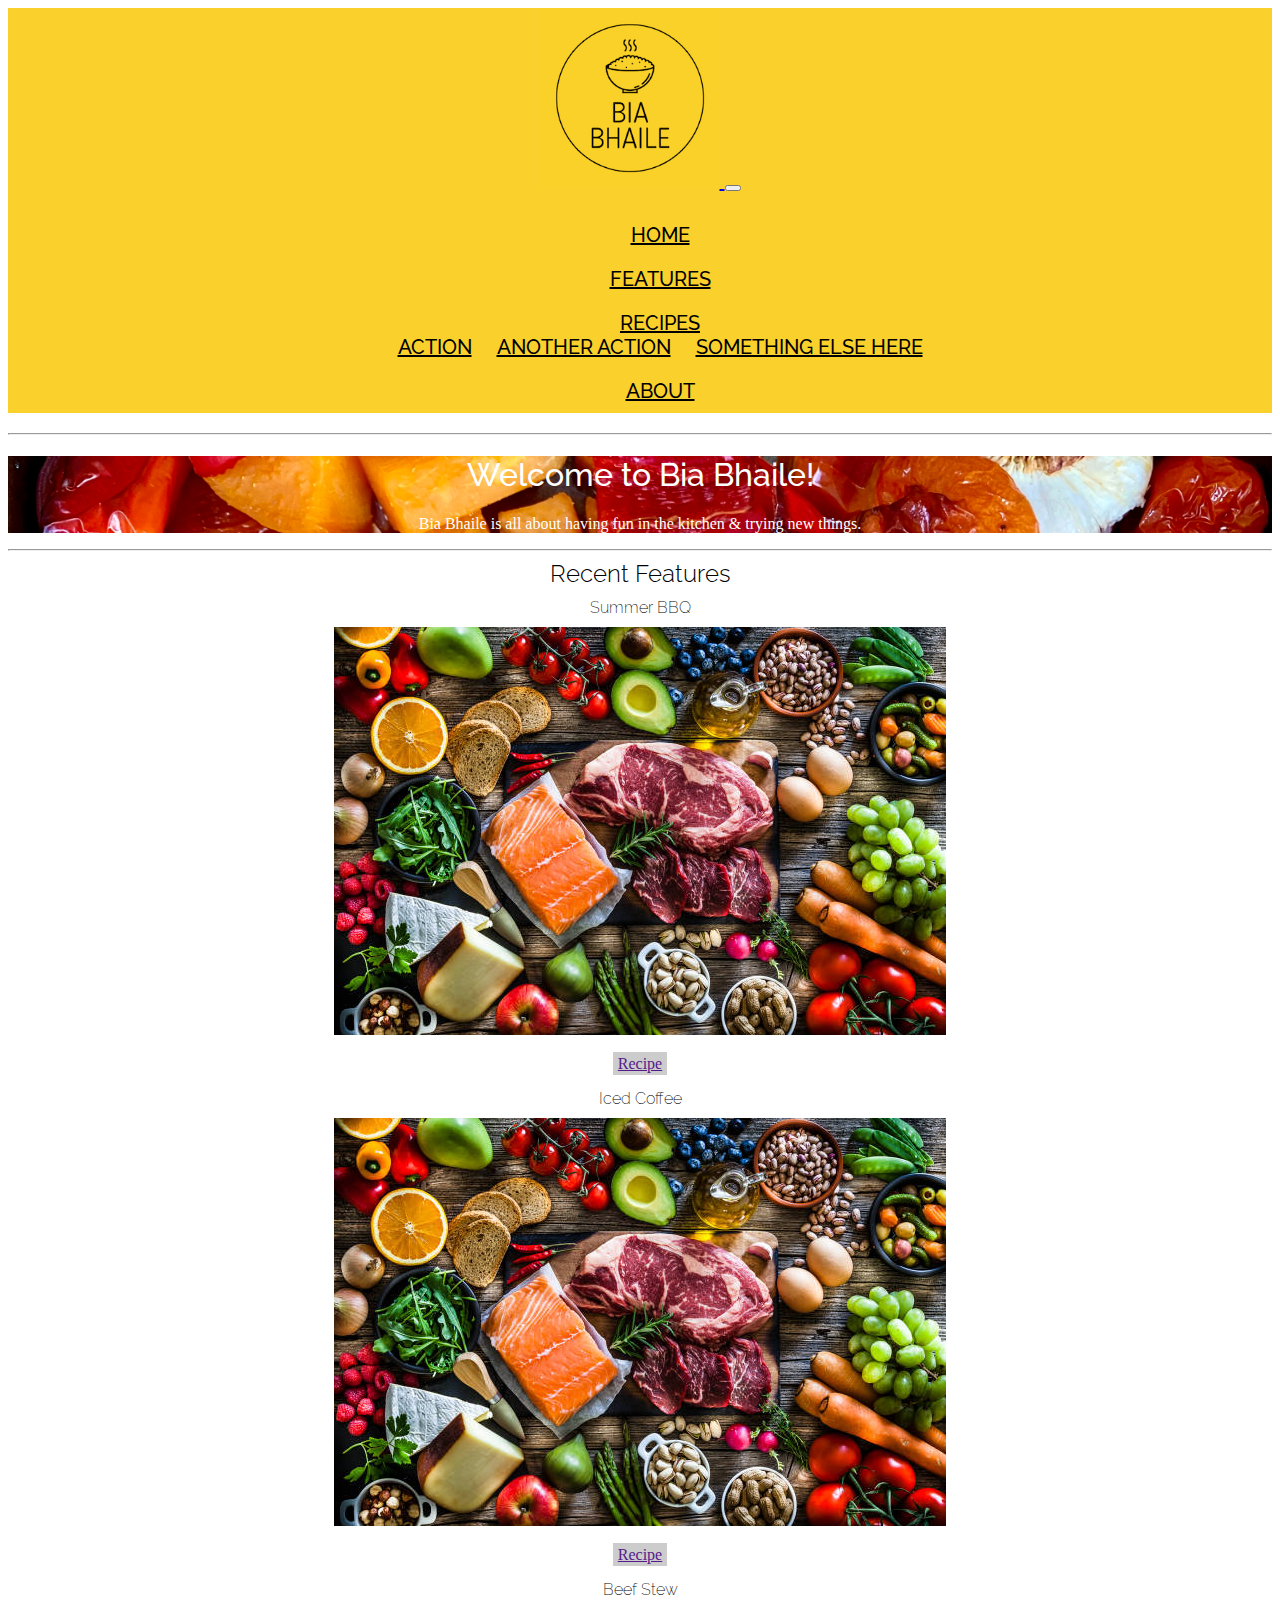
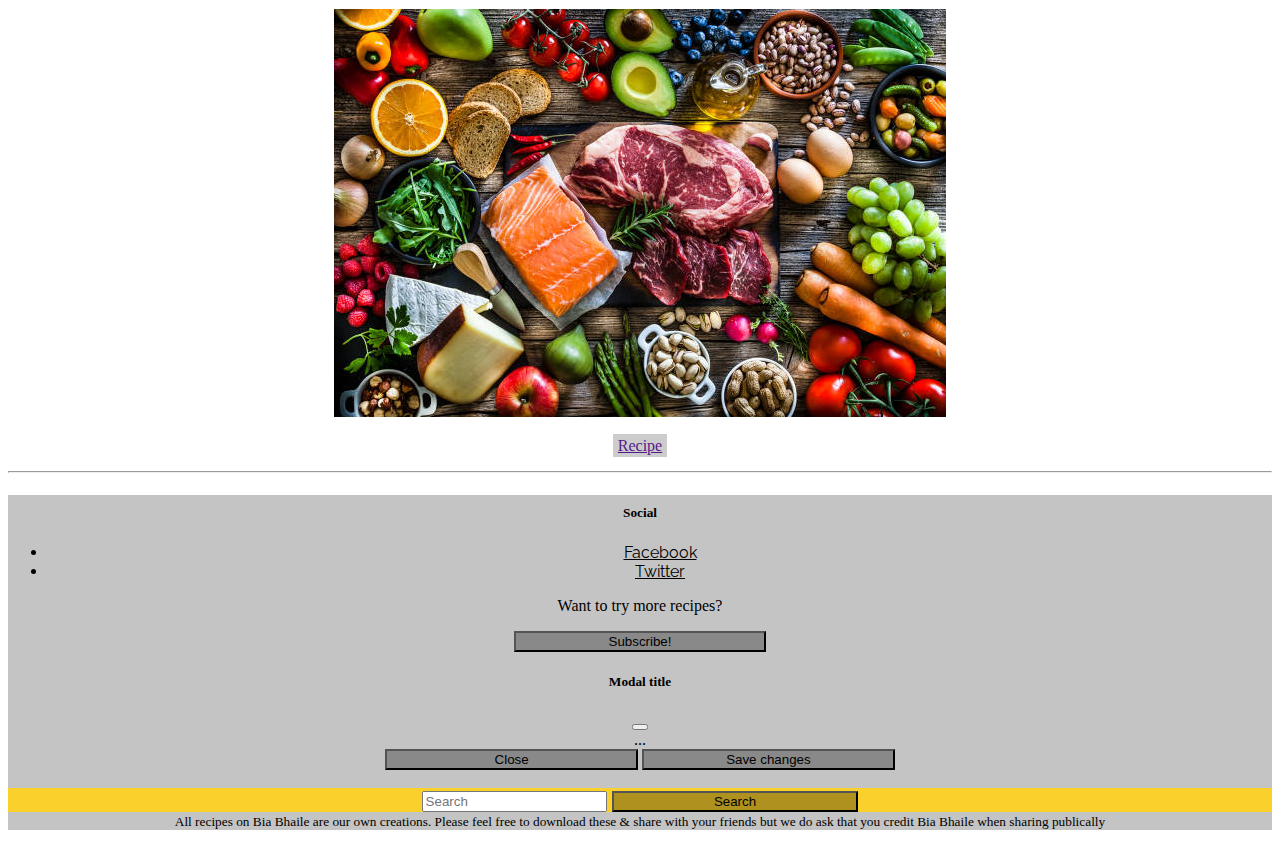
==== index.html @ 342e47fa "callout section" ====
<!DOCTYPE html>
<html lang="en">
<head>
    <meta charset="UTF-8">
    <meta name="viewport" content="width=device-width, initial-scale=1.0">
    <title>Bia Bhaile | Home Cooking</title>
    <link href="https://cdn.jsdelivr.net/npm/bootstrap@5.0.0-beta3/dist/css/bootstrap.min.css" rel="stylesheet" integrity="sha384-eOJMYsd53ii+scO/bJGFsiCZc+5NDVN2yr8+0RDqr0Ql0h+rP48ckxlpbzKgwra6" crossorigin="anonymous">
    
    <link rel="stylesheet" href="https://pro.fontawesome.com/releases/v5.10.0/css/all.css" integrity="sha384-AYmEC3Yw5cVb3ZcuHtOA93w35dYTsvhLPVnYs9eStHfGJvOvKxVfELGroGkvsg+p" crossorigin="anonymous"/>
    <link rel="stylesheet" href="assets/css/style.css" type="text/css">
</head>
<body>
    <article class="container-fluid">
        <!-- HEADER -->
            <header class="">
                
            <nav class="navbar navbar-light navbar-expand-lg">
                <a class="navbar-brand" href="#"><img src="./assets/images/logo-sm.png" width="180" alt="logo"> </a>
                <button class="navbar-toggler" type="button" data-bs-toggle="collapse" data-bs-target="#navbarNavDropdown" aria-controls="navbarNavDropdown" aria-expanded="false" aria-label="Toggle navigation">
                <span class="navbar-toggler-icon"></span>
                    
                </button>
                <div class="collapse navbar-collapse justify-content-end" id="navbarNavDropdown">
                    <ul class="navbar-nav">
                    <li class="nav-item active">
                        <a class="nav-link" href="#">Home<span class="sr-only"></span></a>
                    </li>
                    <li class="nav-item">
                        <a class="nav-link" href="#">Features</a>
                    </li>
                    <li class="nav-item dropdown">
                        <a class="nav-link dropdown-toggle" href="#" id="navbarDropdownMenuLink" data-toggle="#dropdown" aria-haspopup="true" aria-expanded="false">
                        Recipes
                        </a>
                        <div class="dropdown-menu" aria-labelledby="navbarDropdownMenuLink">
                        <a class="dropdown-item" href="#">Action</a>
                        <a class="dropdown-item" href="#">Another action</a>
                        <a class="dropdown-item" href="#">Something else here</a>
                        </div>
                    </li>
                    <li class="nav-item">
                        <a class="nav-link" href="#">About</a>
                    </li>
                    </ul>
                </div>
                </nav>
            </header>
            <!-- /. HEADER -->
            <hr>
            <!-- CALLOUT -->
                <section class="col-12 callout-section">
                <div class="row no-gutters">
                    <div class="col-md-6 callout-text mx-auto">
                        <h1 class="">Welcome to Bia Bhaile!</h1>
                        <p>Bia Bhaile is all about having fun in the kitchen & trying new things.</p>
                    </div>
                    <!--
                    <div class="col-md-6 callout-img mx-auto">
                        
                    </div>
                    -->
                </div>
                
            </section>
            <!-- /. CALLOUT -->
            <hr>

            <!-- FEATURES -->
            <section class="features-section container-fluid">
                <div class="row no-gutters">
                    <div class="col-12">
                        <h2 class="feature-heading">Recent Features</h2>
                    </div>
                    <div class="row">
                    <div class="feature col-sm-12 col-md-6 col-lg-4">
                        <h4 class="feature-heading">Summer BBQ</h4>
                        <img class="feature-image" src="assets/images/stock-image.jpg" alt="">
                        <p><a class="btn btn-sm btn-light feature-btn" href="">Recipe</a></p>
                    </div>
                    <div class="feature col-sm-12 col-md-6 col-lg-4">
                        <h4 class="feature-heading">Iced Coffee</h4>
                        <img class="feature-image" src="assets/images/stock-image.jpg" alt="">
                        <p><a class="btn btn-sm btn-light feature-btn" href="">Recipe</a></p>
                    </div>
                    <div class="feature col-sm-12 d-md-none d-lg-block col-lg-4">
                        <h4 class="feature-heading">Beef Stew</h4>
                        <img class="feature-image" src="assets/images/stock-image.jpg" alt="">
                        <p><a class="btn btn-sm btn-light feature-btn" href="">Recipe</a></p>
                    </div>
                    </div>
                </div>
            </section> 
            <!-- /. FEATURES -->
            <hr>

    
    <footer class="bg-light">
        <div class="container-fluid">

        <section class="social">
        <div class="col">
                <h5 class="uppercase general-sub">Social</h5>
                <ul class="list-inline social-links">
                    <li class="list-inline-item">
                        <a target="_blank" href="#">
                            <i class="fab fa-facebook" aria-hidden="true"></i>
                            <span class="sr-only">Facebook</span>
                        </a>
                    </li>
                    <li class="list-inline-item">
                        <a target="_blank" href="#">
                            <i class="fab fa-twitter" aria-hidden="true"></i>
                            <span class="sr-only">Twitter</span>
                        </a>
                    </li>
                </ul>
        </div>
        </section>

        
        <div class="row">
            <p class="navbar-text my-auto mr-2 footer-subscribe">Want to try more recipes?</p>
           <button type="button" class="btn btn-ligt position-relative bottom-0 start-50 translate-middle-x" data-bs-toggle="modal" data-bs-target="#subscribe">
            Subscribe!
            </button>
        </div>


        <section class="subscriptions">

        <div class="modal fade" id="subscribe" tabindex="-1" aria-labelledby="exampleModalLabel" aria-hidden="true">
            <div class="modal-dialog">
                <div class="modal-content">
                <div class="modal-header">
                    <h5 class="modal-title" id="exampleModalLabel">Modal title</h5>
                    <button type="button" class="btn-close" data-bs-dismiss="modal" aria-label="Close"></button>
                </div>
                <div class="modal-body">
                    ...
                </div>
                <div class="modal-footer">
                    <button type="button" class="btn btn-secondary" data-bs-dismiss="modal">Close</button>
                    <button type="button" class="btn btn-primary">Save changes</button>
                </div>
                </div>
            </div>
            </div> 
        </section>  

        <br>

        <nav class="navbar navbar-light bg-light">
  
    <form class="d-flex">
      <input class="form-control d-inline-flex p-2 bd-highlight" type="search" placeholder="Search" aria-label="Search">
      <button class="btn btn-light position-absolute bottom-0 end-0" type="submit">Search</button>
    </form>
  </div>
</nav>
        <div class="row">
            <small class="footer-note text-muted">All recipes on Bia Bhaile are our own creations. Please feel free to download these & share with your friends but we do ask that you credit Bia Bhaile when sharing publically </small>
        </div>
    </footer>
    </article>

    <script src="https://cdn.jsdelivr.net/npm/bootstrap@5.0.0-beta3/dist/js/bootstrap.bundle.min.js" integrity="sha384-JEW9xMcG8R+pH31jmWH6WWP0WintQrMb4s7ZOdauHnUtxwoG2vI5DkLtS3qm9Ekf" crossorigin="anonymous"></script>

</body>
</html>
---- assets/css/style.css ----
@import url(https://fonts.googleapis.com/css2?family=Lato:wght@100..900&family=Raleway:wght@100..900);


/* Colours */

body {
    text-align: center;
}

/* Buttons */

.btn {
    background-color: rgba(0, 0, 0, 0.3);
    text-align: center;
    width: 20%;
}


/* Headings */

header {
    background-color: #fad02c;
    padding-bottom: 0;
    margin: 0;
}

/*

header img {
    position: relative;
    max-width: 50%;
    max-height: 50%;
}

.container-heading {

}

.heading {
   
}

.logo {
    background-position: center;
    background-repeat: no-repeat;
    background-size: cover;
    padding: 0;
}

*/

h1 {
    font-family: "Raleway", sans-serif;
    font-weight: 500;
}

h2 {
    font-family: "Raleway", sans-serif;
    font-weight: 300;
}

h4 {
   font-family: "Raleway", sans-serif;
   font-weight: 200; 
}



/* Navbar */




.navbar {
    border: none;
    background-color: #fad02c;
    font-size: 20px;
    padding-top: 0;
    padding-bottom: 0;
    padding-left: 15px;
    padding-right: 15px;
    text-transform: uppercase;
}





.nav-item {
    list-style: none;
    padding: 10px;
    font-weight: 500;
}



.nav-link {
    text-align: center;
    color: black;
    padding: 5px;}

.nav-link:hover {
    color: black;
    text-decoration: underline;
    padding: 3px;
}

.dropdown:hover .dropdown-menu {
    display: block;
    margin-top: 0;
    color: black;
 }

 .dropdown-menu {
    background-color: #fff);
    color: black;
    border: none;
 }
 
 .dropdown-menu a {
    font-size: 20px;
    padding: 5px 10px;
 }


}

 .dropdown-item:hover {
     color: black;
     background-color: rgba(0, 0, 0, 0.1);
     text-decoration: underline;
 }

 .dropdown-toggle::after {
    border-right: 0;
    border-left: 0;
 }


ul li {
    font-family: "Raleway", sans-serif;
    color: black;
}

ul li a {
    color: black;
}


/* CALLOUT */

.callout-section {
    color: white;
    background-image: url(../images/roast-veg.jpeg);
    background-size: cover;
    background-repeat: none;

}

.callout-img {
    width: 360px;
    height: 360px;
    background-image: url(../images/roast-veg.jpeg);
    background-size: contain;
    background-repeat: none;
    
}




/* FEATURES */

.feature {
    padding: 0;
    margin: 0;
    position: relative;
}
.feature img {
    max-width: 75%;
}

.feature-heading {
    margin-top: 5px;
    margin-bottom: 10px;
}

/* BUTTONS*/

.feature-btn {
    background-color: rgba(0, 0, 0, 0.2);
    padding: 3px 5px;
    margin: 10px;
}

.feature-btn:hover {
    background-color: #fad02c;
    color: white;
}


/* FOOTER */

footer {
    background-color: rgb(196, 196, 196);
    padding: 0;
    margin: 0;
}

.general-sub {
    padding-top: 10px;
}



.btn:hover {
    background-color: #fad02c;
    color: white;
}


.footer-note {
    margin: 0;
    padding-bottom: 20px;
    text-align: center;
}
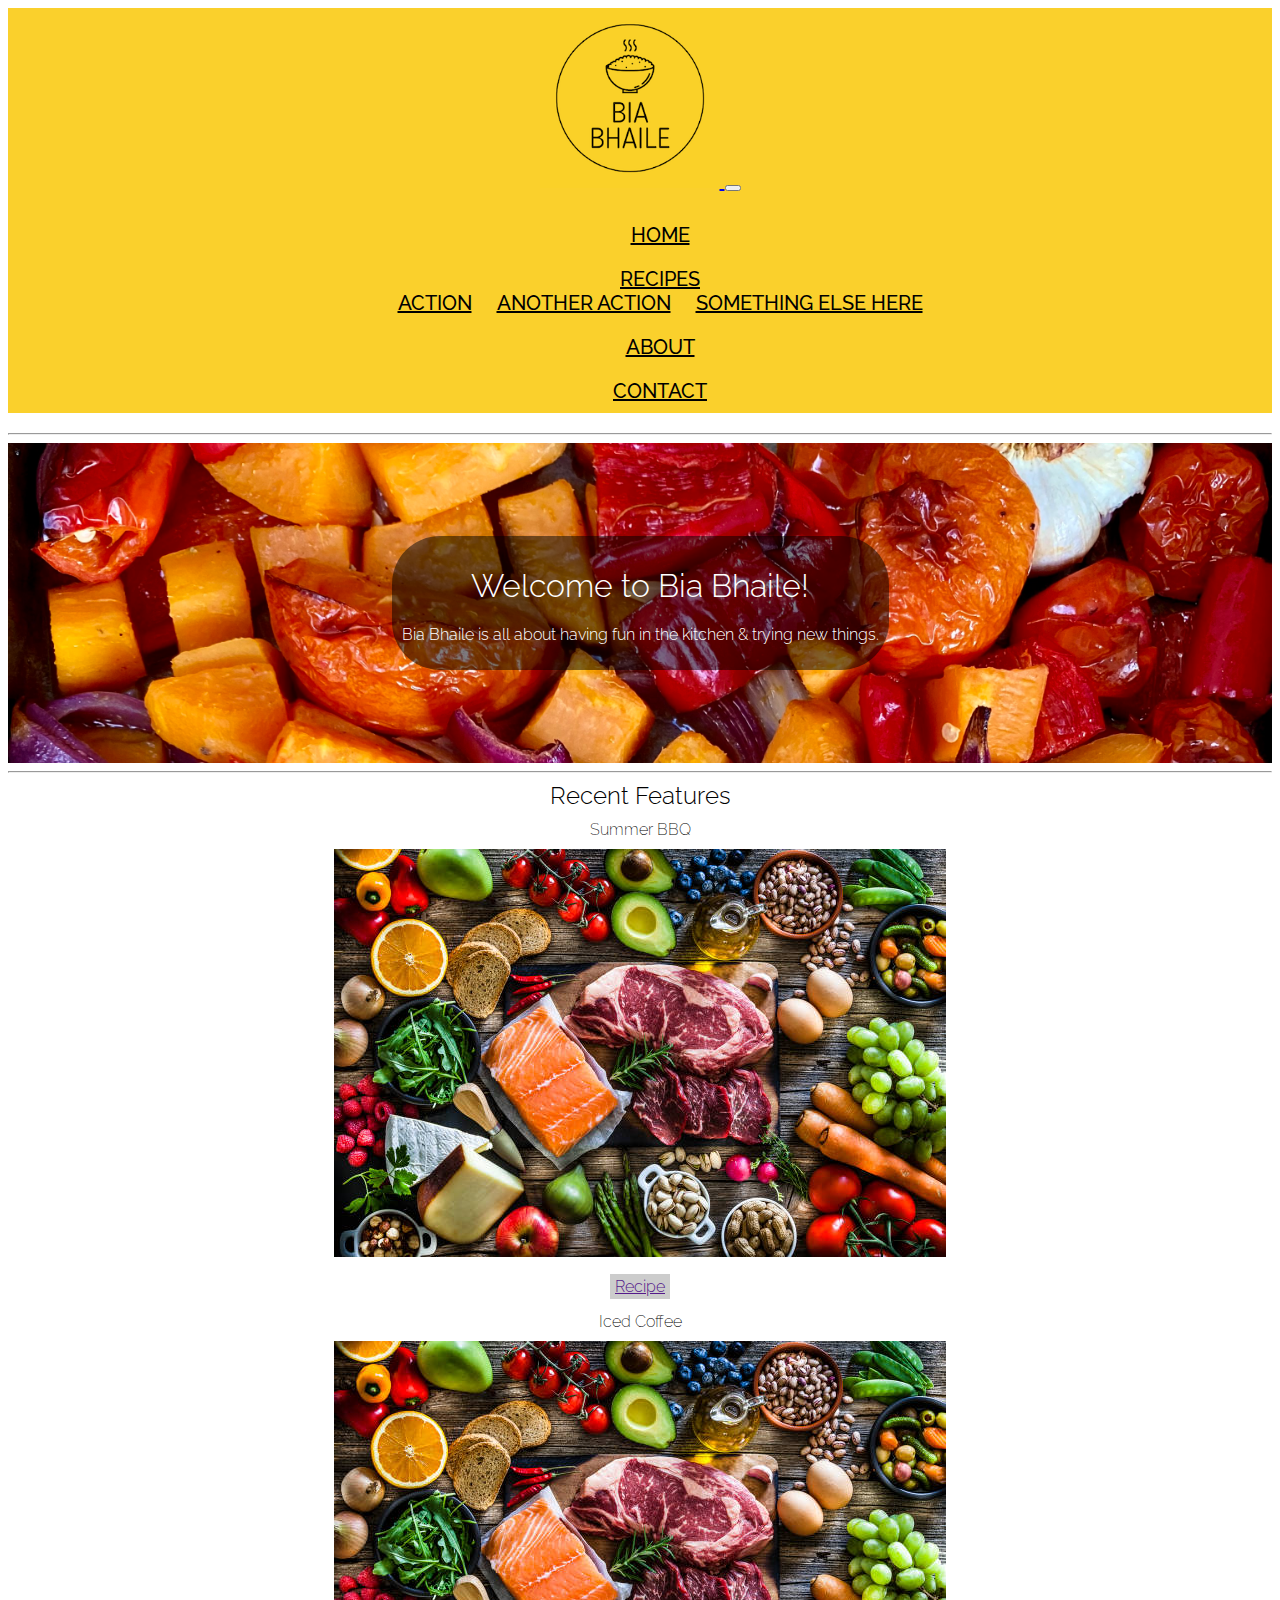
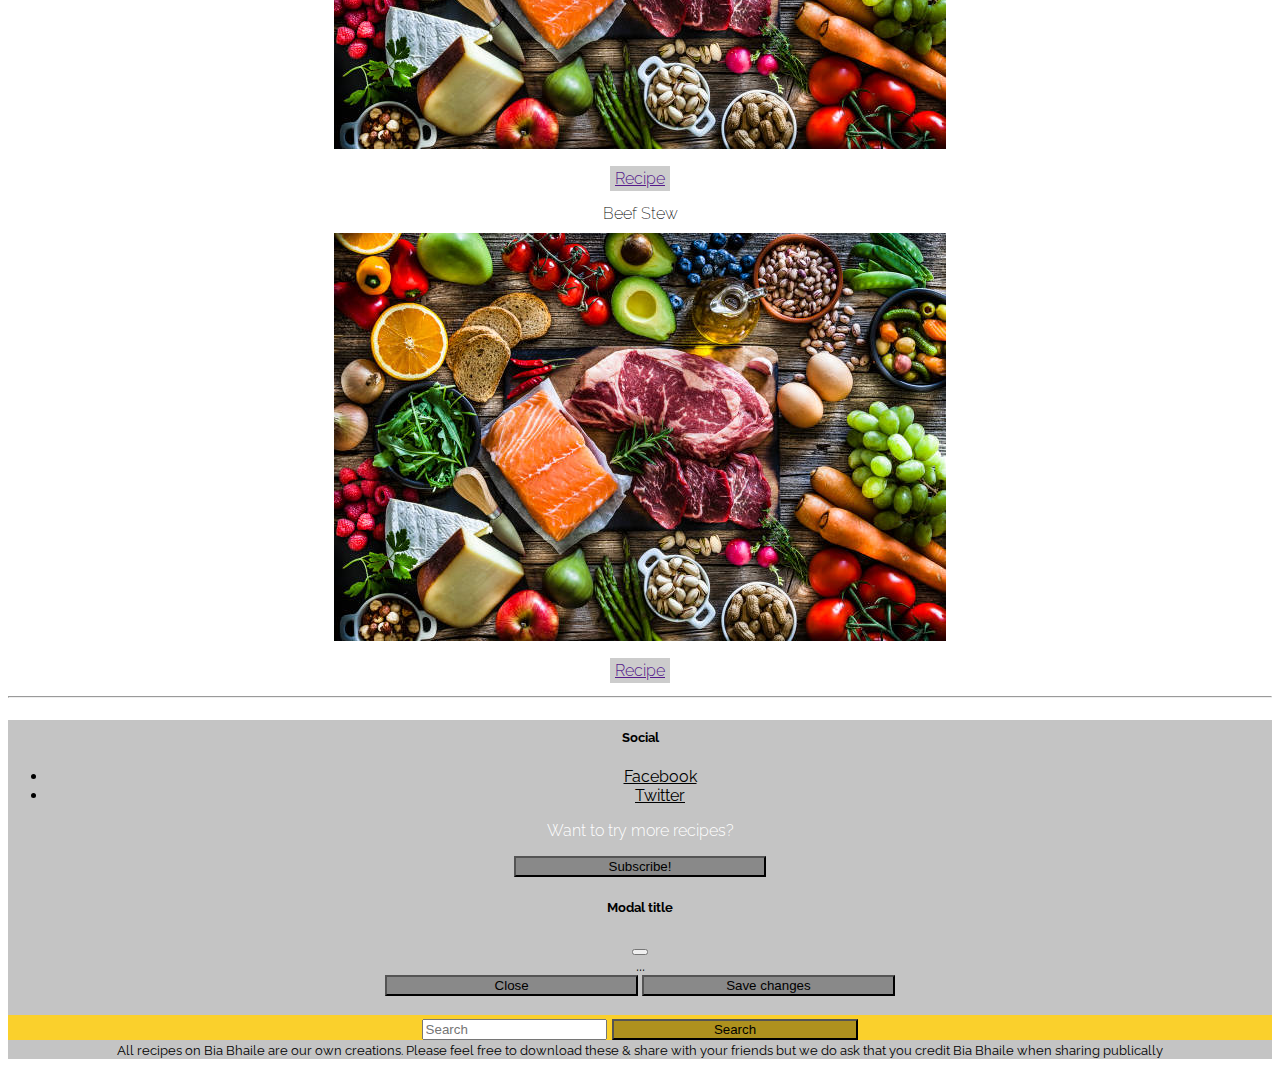
==== commit ef3737c3: "new pages added with headers" ====
--- a/index.html
+++ b/index.html
@@ -15,7 +15,7 @@
             <header class="">
                 
             <nav class="navbar navbar-light navbar-expand-lg">
-                <a class="navbar-brand" href="#"><img src="./assets/images/logo-sm.png" width="180" alt="logo"> </a>
+                <a class="navbar-brand" href="index.html"><img src="./assets/images/logo-sm.png" width="180" alt="logo"> </a>
                 <button class="navbar-toggler" type="button" data-bs-toggle="collapse" data-bs-target="#navbarNavDropdown" aria-controls="navbarNavDropdown" aria-expanded="false" aria-label="Toggle navigation">
                 <span class="navbar-toggler-icon"></span>
                     
@@ -23,13 +23,10 @@
                 <div class="collapse navbar-collapse justify-content-end" id="navbarNavDropdown">
                     <ul class="navbar-nav">
                     <li class="nav-item active">
-                        <a class="nav-link" href="#">Home<span class="sr-only"></span></a>
-                    </li>
-                    <li class="nav-item">
-                        <a class="nav-link" href="#">Features</a>
+                        <a class="nav-link" href="index.html">Home<span class="sr-only"></span></a>
                     </li>
                     <li class="nav-item dropdown">
-                        <a class="nav-link dropdown-toggle" href="#" id="navbarDropdownMenuLink" data-toggle="#dropdown" aria-haspopup="true" aria-expanded="false">
+                        <a class="nav-link dropdown-toggle" href="recipes.html" id="navbarDropdownMenuLink" data-toggle="#dropdown" aria-haspopup="true" aria-expanded="false">
                         Recipes
                         </a>
                         <div class="dropdown-menu" aria-labelledby="navbarDropdownMenuLink">
@@ -39,7 +36,10 @@
                         </div>
                     </li>
                     <li class="nav-item">
-                        <a class="nav-link" href="#">About</a>
+                        <a class="nav-link" href="about.html">About</a>
+                    </li>
+                    <li class="nav-item">
+                        <a class="nav-link" href="contact.html">Contact</a>
                     </li>
                     </ul>
                 </div>
@@ -48,10 +48,10 @@
             <!-- /. HEADER -->
             <hr>
             <!-- CALLOUT -->
-                <section class="col-12 callout-section">
-                <div class="row no-gutters">
+            <section class="col-12 ">
+                <div class="row no-gutters callout-section">
                     <div class="col-md-6 callout-text mx-auto">
-                        <h1 class="">Welcome to Bia Bhaile!</h1>
+                        <h1>Welcome to Bia Bhaile!</h1>
                         <p>Bia Bhaile is all about having fun in the kitchen & trying new things.</p>
                     </div>
                     <!--
--- a/assets/css/style.css
+++ b/assets/css/style.css
@@ -1,11 +1,14 @@
 @import url(https://fonts.googleapis.com/css2?family=Lato:wght@100..900&family=Raleway:wght@100..900);
 
+body {
+    text-align: center;
+    font-family: "Raleway", sans-serif;
+}
 
 /* Colours */
 
-body {
-    text-align: center;
-}
+
+
 
 /* Buttons */
 
@@ -23,6 +26,7 @@
     padding-bottom: 0;
     margin: 0;
 }
+
 
 /*
 
@@ -67,8 +71,6 @@
 
 
 /* Navbar */
-
-
 
 
 .navbar {
@@ -84,8 +86,6 @@
 
 
 
-
-
 .nav-item {
     list-style: none;
     padding: 10px;
@@ -154,7 +154,12 @@
     background-image: url(../images/roast-veg.jpeg);
     background-size: cover;
     background-repeat: none;
-
+    width: auto;
+    height: 20em;
+    position: relative;
+    display: flex;
+    align-items: center;
+    justify-content: center
 }
 
 .callout-img {
@@ -163,9 +168,21 @@
     background-image: url(../images/roast-veg.jpeg);
     background-size: contain;
     background-repeat: none;
-    
-}
-
+    overflow: hidden;
+}
+
+.callout-text {
+    position: absolute;
+    background-color: rgba(0, 0, 0, 0.5);
+    border-radius: 3em;
+    padding: 10px;
+}
+
+.callout-text h1, p {
+    color: white;
+    font-weight: 300;
+    font-family: "Raleway", sans-serif;
+}
 
 
 
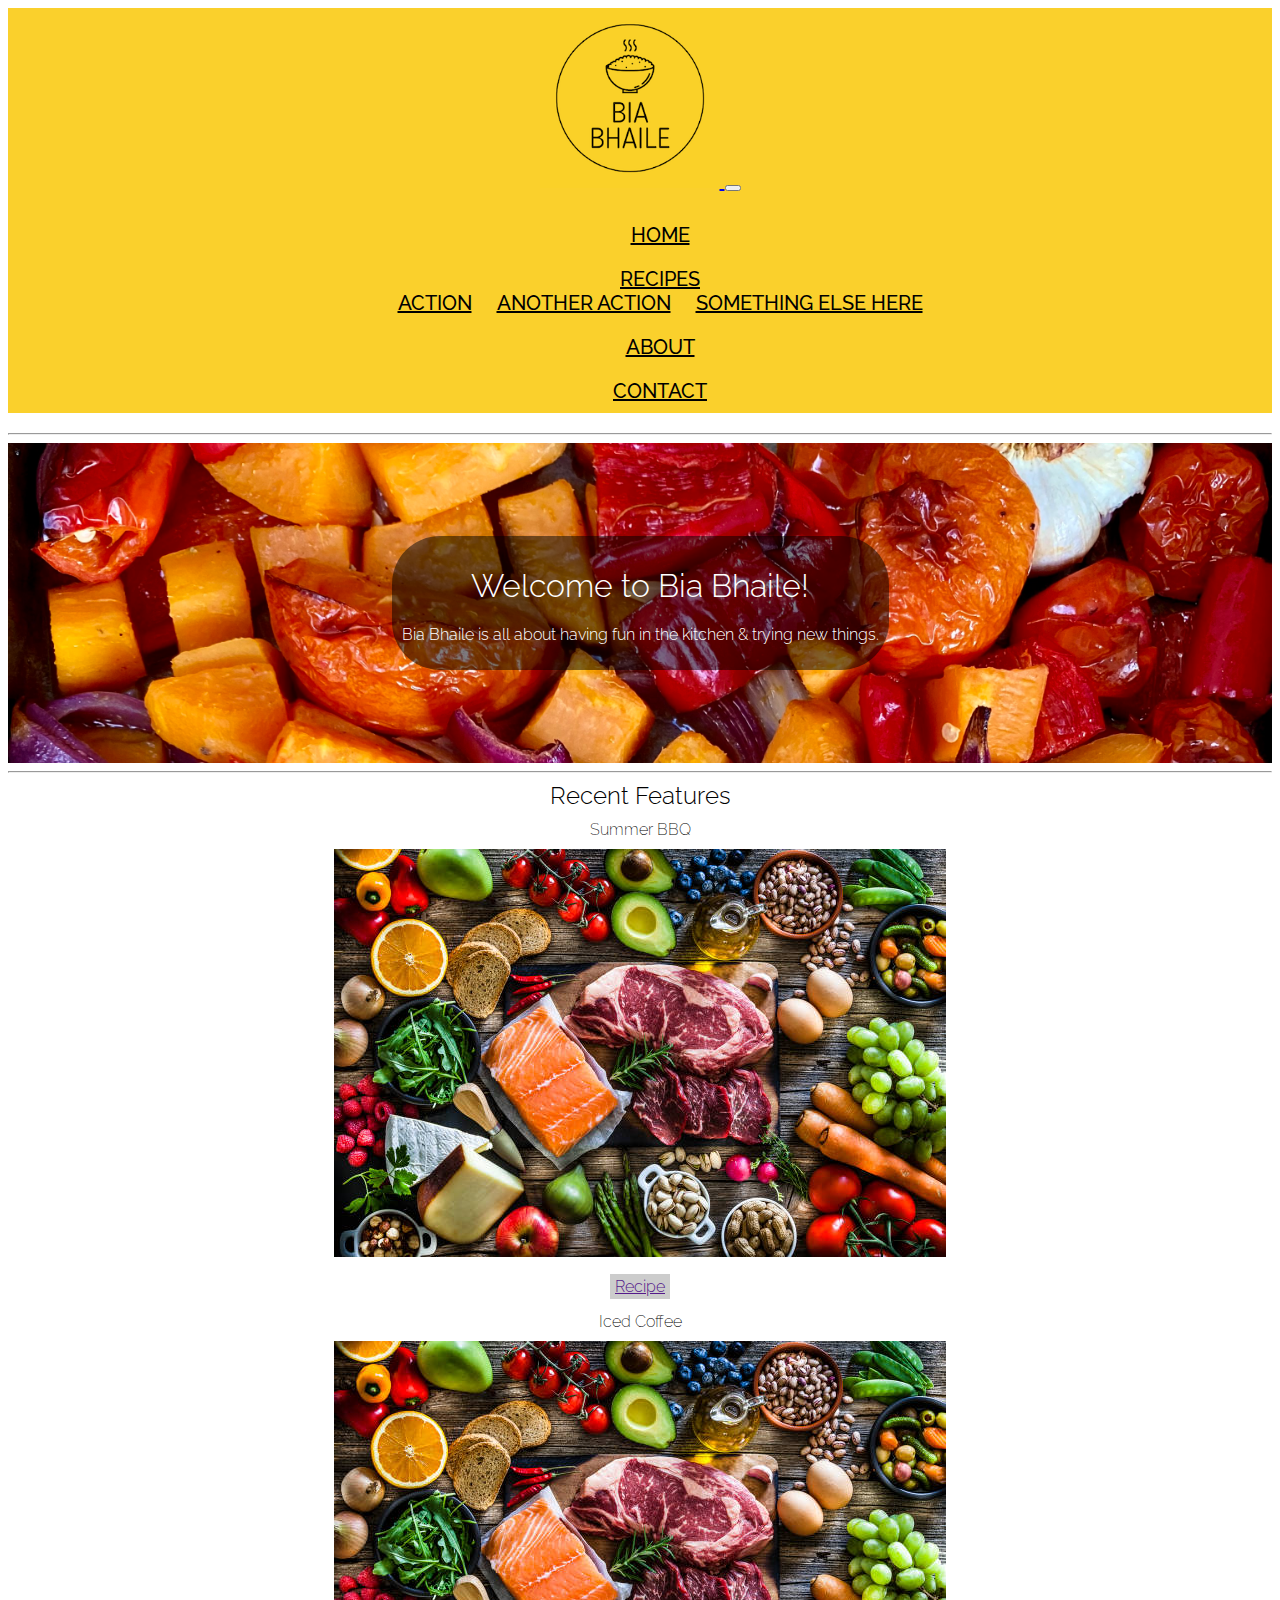
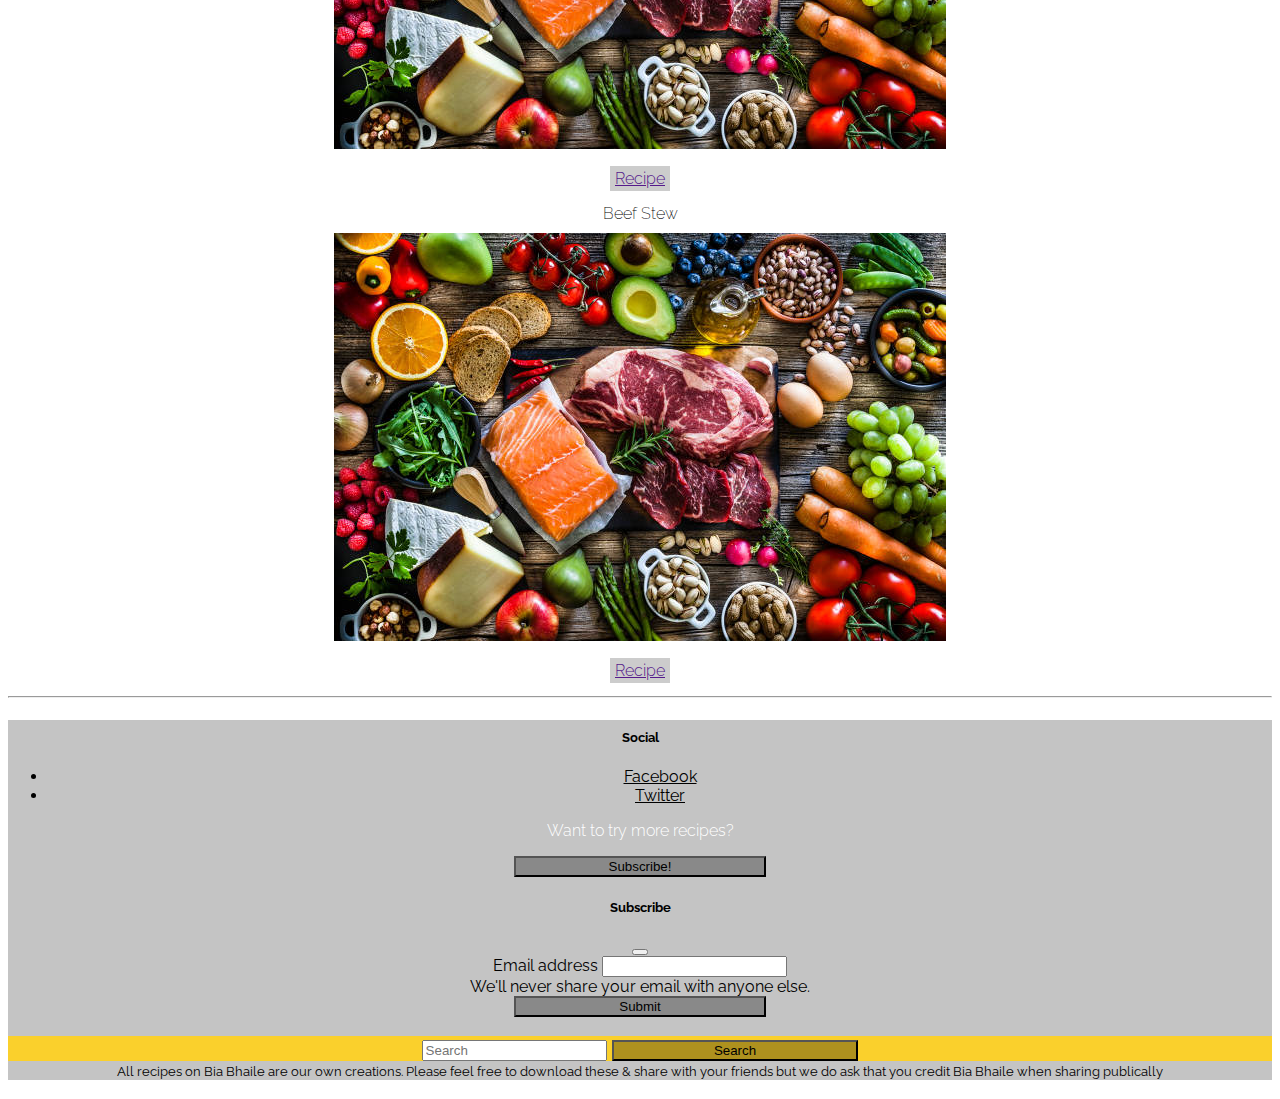
==== commit d9185e3e: "addition of subscription modal in footer" ====
--- a/index.html
+++ b/index.html
@@ -132,16 +132,23 @@
             <div class="modal-dialog">
                 <div class="modal-content">
                 <div class="modal-header">
-                    <h5 class="modal-title" id="exampleModalLabel">Modal title</h5>
+                    <h5 class="modal-title" id="exampleModalLabel">Subscribe</h5>
                     <button type="button" class="btn-close" data-bs-dismiss="modal" aria-label="Close"></button>
                 </div>
                 <div class="modal-body">
-                    ...
+                    <form>
+                        <div class="mb-3">
+                            <label for="exampleInputEmail1" class="form-label">Email address</label>
+                            <input type="email" class="form-control" id="exampleInputEmail1" aria-describedby="emailHelp">
+                            <div id="emailHelp" class="form-text">We'll never share your email with anyone else.</div>
+                        </div>
+                        
+                        <button type="submit" class="btn btn-light">Submit</button>                </div>
+                    </form>
                 </div>
-                <div class="modal-footer">
-                    <button type="button" class="btn btn-secondary" data-bs-dismiss="modal">Close</button>
-                    <button type="button" class="btn btn-primary">Save changes</button>
-                </div>
+            </div>
+        </div>
+
                 </div>
             </div>
             </div> 
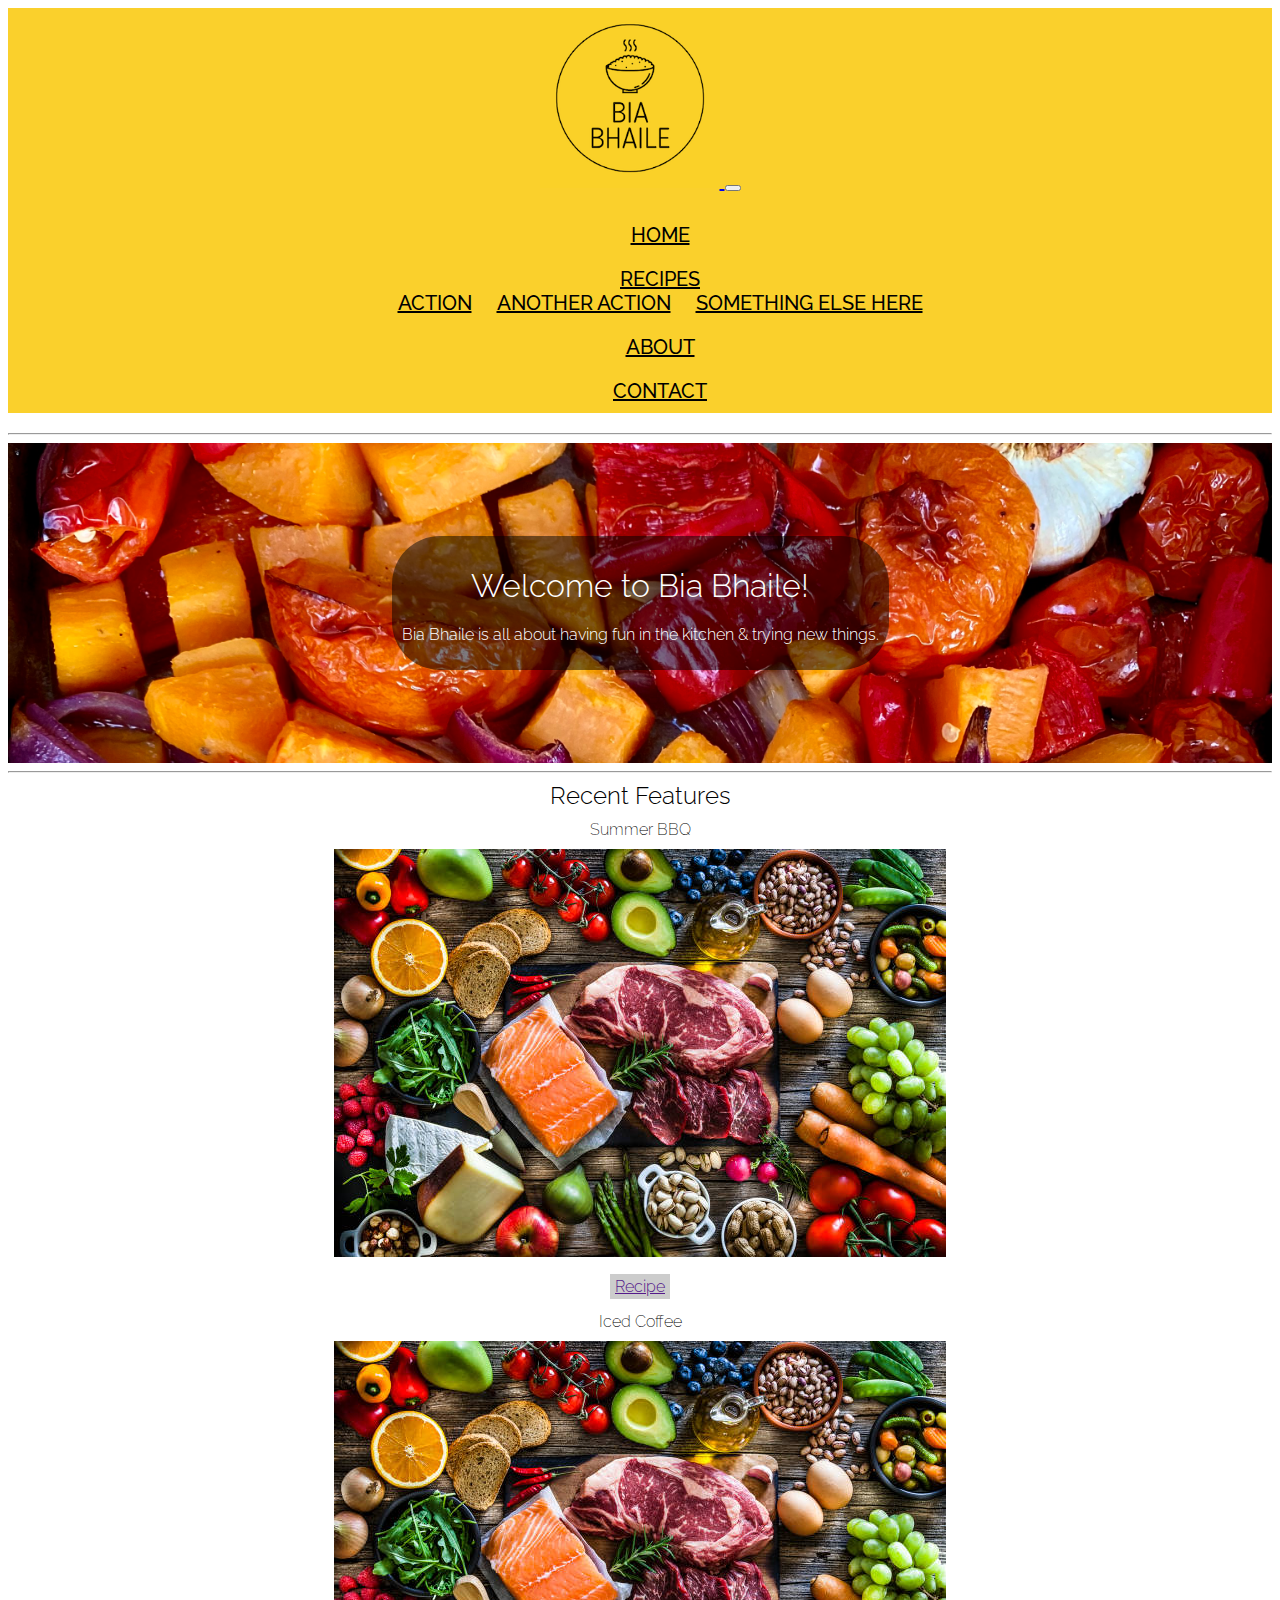
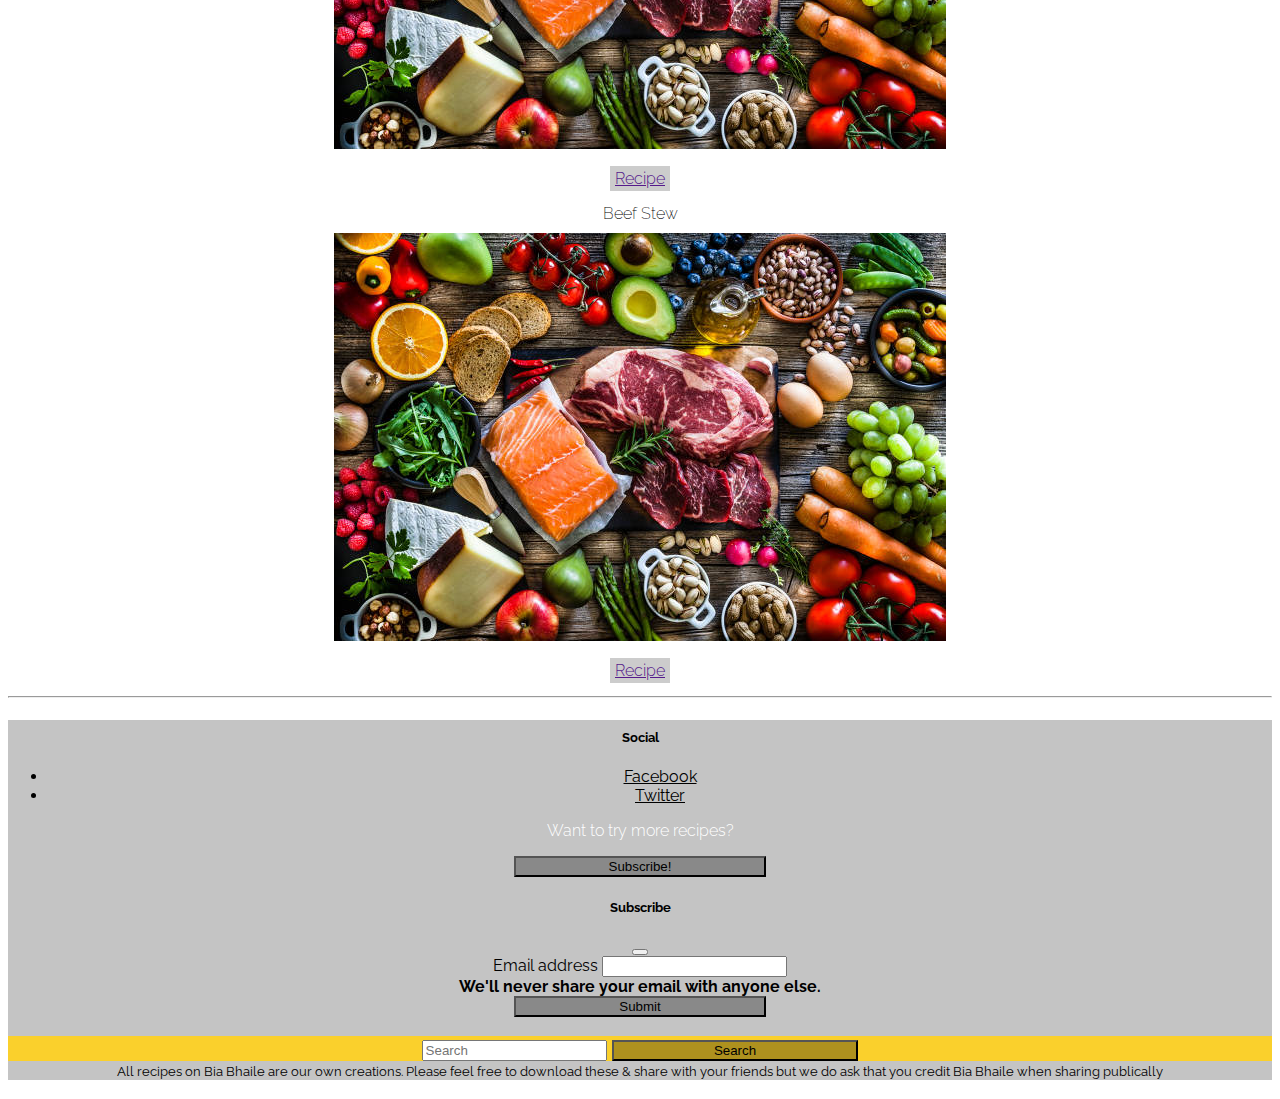
==== commit 4a3788be: "modal adjustments" ====
--- a/index.html
+++ b/index.html
@@ -140,10 +140,9 @@
                         <div class="mb-3">
                             <label for="exampleInputEmail1" class="form-label">Email address</label>
                             <input type="email" class="form-control" id="exampleInputEmail1" aria-describedby="emailHelp">
-                            <div id="emailHelp" class="form-text">We'll never share your email with anyone else.</div>
+                            <div id="emailHelp" class="form-text"><strong>We'll never share your email with anyone else.</strong></div>
                         </div>
-                        
-                        <button type="submit" class="btn btn-light">Submit</button>                </div>
+                        <button type="submit" class="btn btn-light">Submit</button>
                     </form>
                 </div>
             </div>
@@ -156,14 +155,13 @@
 
         <br>
 
-        <nav class="navbar navbar-light bg-light">
-  
-    <form class="d-flex">
-      <input class="form-control d-inline-flex p-2 bd-highlight" type="search" placeholder="Search" aria-label="Search">
-      <button class="btn btn-light position-absolute bottom-0 end-0" type="submit">Search</button>
-    </form>
-  </div>
-</nav>
+    <nav class="navbar navbar-light bg-light">
+        <form class="d-flex">
+            <input class="form-control d-inline-flex p-2 bd-highlight" type="search" placeholder="Search" aria-label="Search">
+            <button class="btn btn-light position-absolute bottom-0 end-0" type="submit">Search</button>
+        </form>
+    </div>
+    </nav>
         <div class="row">
             <small class="footer-note text-muted">All recipes on Bia Bhaile are our own creations. Please feel free to download these & share with your friends but we do ask that you credit Bia Bhaile when sharing publically </small>
         </div>
--- a/assets/css/style.css
+++ b/assets/css/style.css
@@ -26,6 +26,7 @@
     padding-bottom: 0;
     margin: 0;
 }
+
 
 
 /*
@@ -121,9 +122,6 @@
     font-size: 20px;
     padding: 5px 10px;
  }
-
-
-}
 
  .dropdown-item:hover {
      color: black;
@@ -159,7 +157,7 @@
     position: relative;
     display: flex;
     align-items: center;
-    justify-content: center
+    justify-content: center;
 }
 
 .callout-img {
@@ -235,10 +233,13 @@
     color: white;
 }
 
+footer div h5 {
+    text-align: center;
+}
+
 
 .footer-note {
     margin: 0;
     padding-bottom: 20px;
     text-align: center;
 }
-
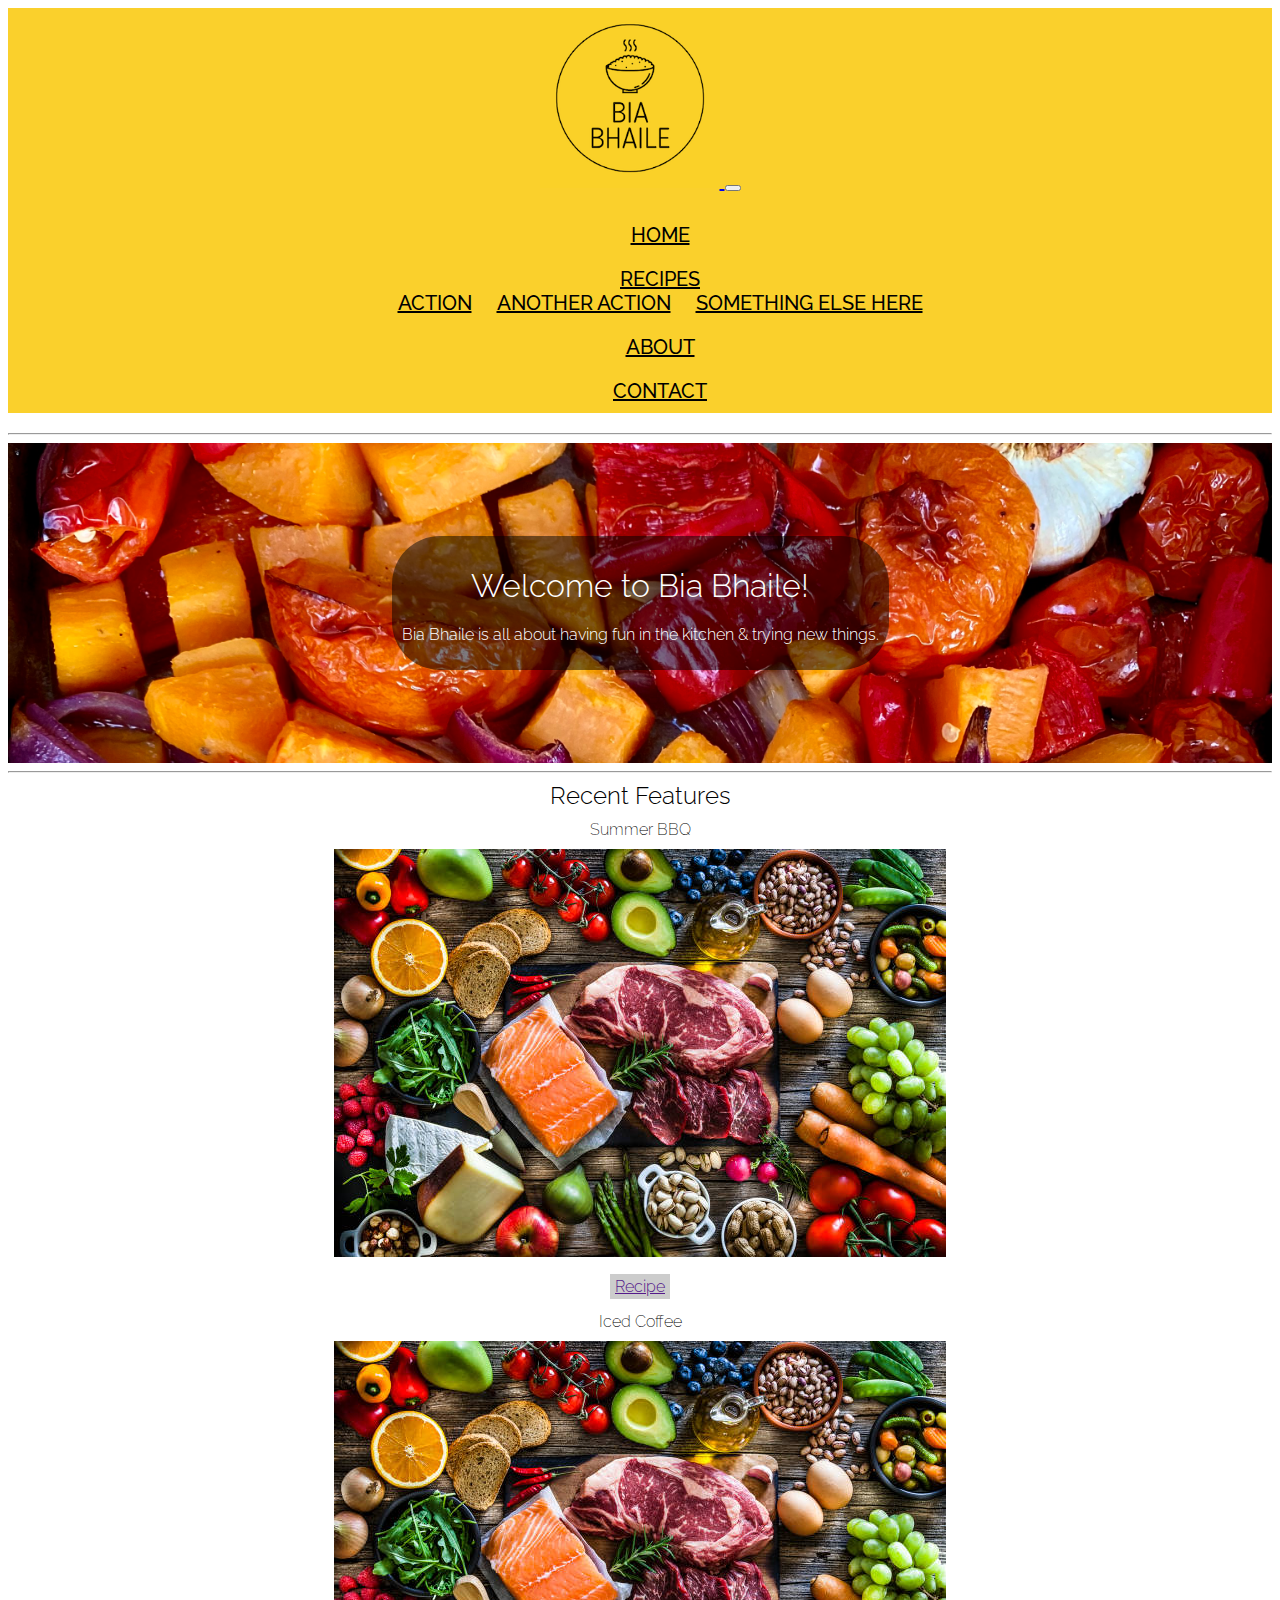
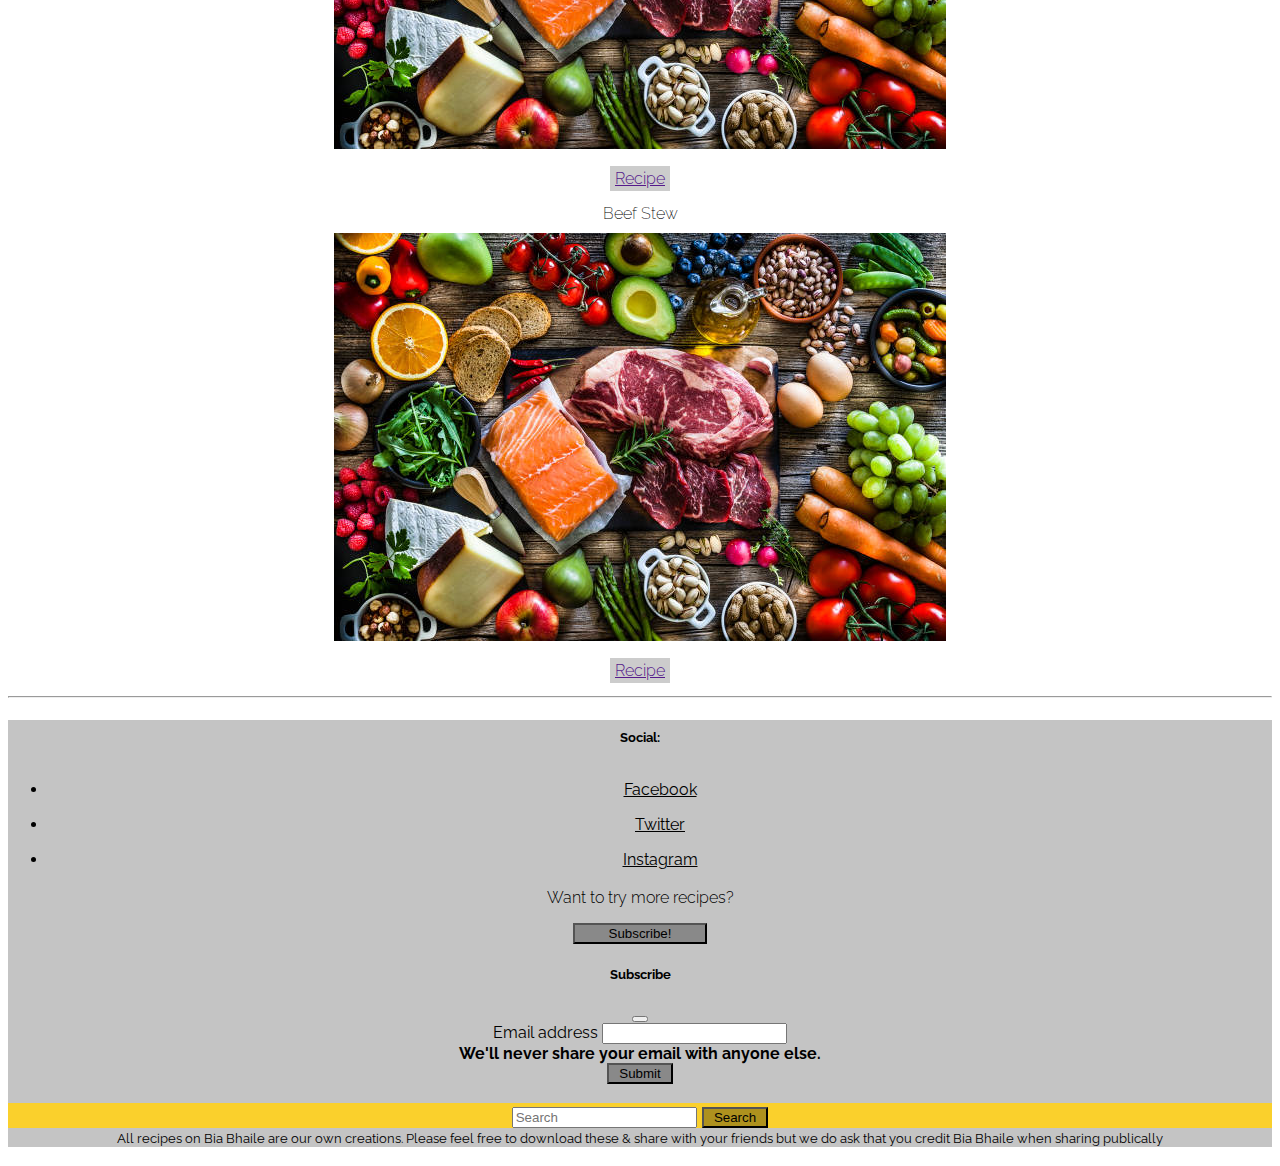
==== commit b4b26c40: "added footer to all pages" ====
--- a/index.html
+++ b/index.html
@@ -91,42 +91,48 @@
                 </div>
             </section> 
             <!-- /. FEATURES -->
+
             <hr>
 
-    
+    <!-- FOOTER -->
+
     <footer class="bg-light">
         <div class="container-fluid">
 
         <section class="social">
         <div class="col">
-                <h5 class="uppercase general-sub">Social</h5>
+                <h5 class="uppercase general-sub">Social:</h5>
                 <ul class="list-inline social-links">
                     <li class="list-inline-item">
                         <a target="_blank" href="#">
-                            <i class="fab fa-facebook" aria-hidden="true"></i>
+                            <i class="fab fa-facebook social-icon" aria-hidden="true"></i>
                             <span class="sr-only">Facebook</span>
                         </a>
                     </li>
                     <li class="list-inline-item">
                         <a target="_blank" href="#">
-                            <i class="fab fa-twitter" aria-hidden="true"></i>
+                            <i class="fab fa-twitter social-icon" aria-hidden="true"></i>
                             <span class="sr-only">Twitter</span>
+                        </a>
+                    </li>
+                    <li class="list-inline-item">
+                        <a target="_blank" href="#">
+                            <i class="fab fa-instagram social-icon" aria-hidden="true"></i>
+                            <span class="sr-only">Instagram</span>
                         </a>
                     </li>
                 </ul>
         </div>
         </section>
 
-        
+        <section class="subscription">
+
         <div class="row">
             <p class="navbar-text my-auto mr-2 footer-subscribe">Want to try more recipes?</p>
-           <button type="button" class="btn btn-ligt position-relative bottom-0 start-50 translate-middle-x" data-bs-toggle="modal" data-bs-target="#subscribe">
+           <button type="button" class="btn btn-ligt position-relative bottom-0 start-50 translate-middle-x btn-subscribe" data-bs-toggle="modal" data-bs-target="#subscribe">
             Subscribe!
             </button>
         </div>
-
-
-        <section class="subscriptions">
 
         <div class="modal fade" id="subscribe" tabindex="-1" aria-labelledby="exampleModalLabel" aria-hidden="true">
             <div class="modal-dialog">
@@ -155,17 +161,19 @@
 
         <br>
 
-    <nav class="navbar navbar-light bg-light">
-        <form class="d-flex">
-            <input class="form-control d-inline-flex p-2 bd-highlight" type="search" placeholder="Search" aria-label="Search">
-            <button class="btn btn-light position-absolute bottom-0 end-0" type="submit">Search</button>
-        </form>
-    </div>
-    </nav>
+            <nav class="navbar navbar-light bg-light navbar-footer">
+                <form class="d-flex">
+                    <input class="form-control d-inline-flex p-2 bd-highlight" type="search" placeholder="Search" aria-label="Search">
+                    <button class="btn btn-light btn-search" type="submit">Search</button>
+                </form>
+            </nav>
         <div class="row">
             <small class="footer-note text-muted">All recipes on Bia Bhaile are our own creations. Please feel free to download these & share with your friends but we do ask that you credit Bia Bhaile when sharing publically </small>
         </div>
     </footer>
+
+    <!-- /. FOOTER -->
+
     </article>
 
     <script src="https://cdn.jsdelivr.net/npm/bootstrap@5.0.0-beta3/dist/js/bootstrap.bundle.min.js" integrity="sha384-JEW9xMcG8R+pH31jmWH6WWP0WintQrMb4s7ZOdauHnUtxwoG2vI5DkLtS3qm9Ekf" crossorigin="anonymous"></script>
--- a/assets/css/style.css
+++ b/assets/css/style.css
@@ -15,7 +15,15 @@
 .btn {
     background-color: rgba(0, 0, 0, 0.3);
     text-align: center;
-    width: 20%;
+    width: 5em;
+}
+
+.btn-search {
+    width: 5em;
+}
+
+.btn-subscribe {
+    width: 10em;
 }
 
 
@@ -177,7 +185,6 @@
 }
 
 .callout-text h1, p {
-    color: white;
     font-weight: 300;
     font-family: "Raleway", sans-serif;
 }
@@ -220,7 +227,17 @@
     background-color: rgb(196, 196, 196);
     padding: 0;
     margin: 0;
-}
+    color: black;
+}
+
+.social-icon {
+    font-size: 30px;
+}
+
+.social-icon:hover {
+    color: #fad02c;
+}
+
 
 .general-sub {
     padding-top: 10px;
@@ -235,11 +252,16 @@
 
 footer div h5 {
     text-align: center;
+    color: black;
+}
+
+.navbar-footer {
+    justify-content: flex-end;
 }
 
 
 .footer-note {
     margin: 0;
-    padding-bottom: 20px;
-    text-align: center;
-}
+    padding: 20px;
+    text-align: center;
+}
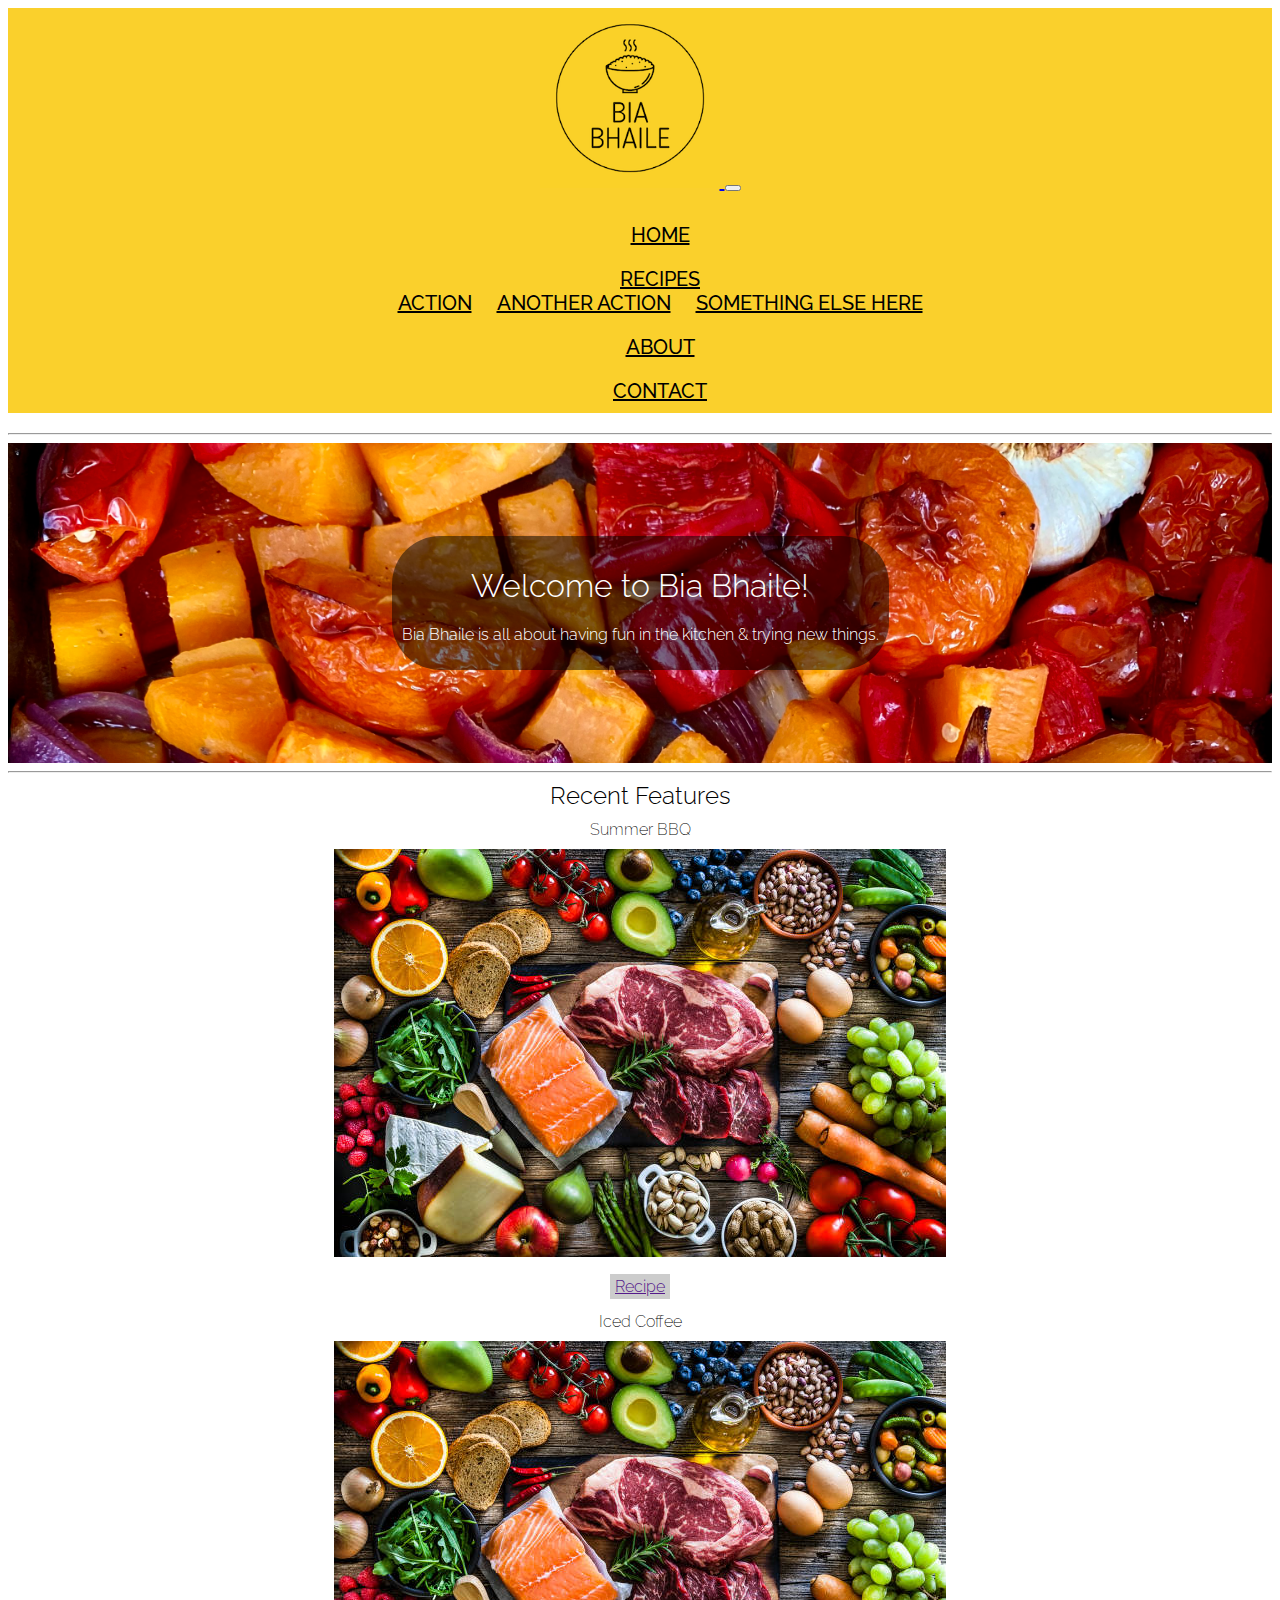
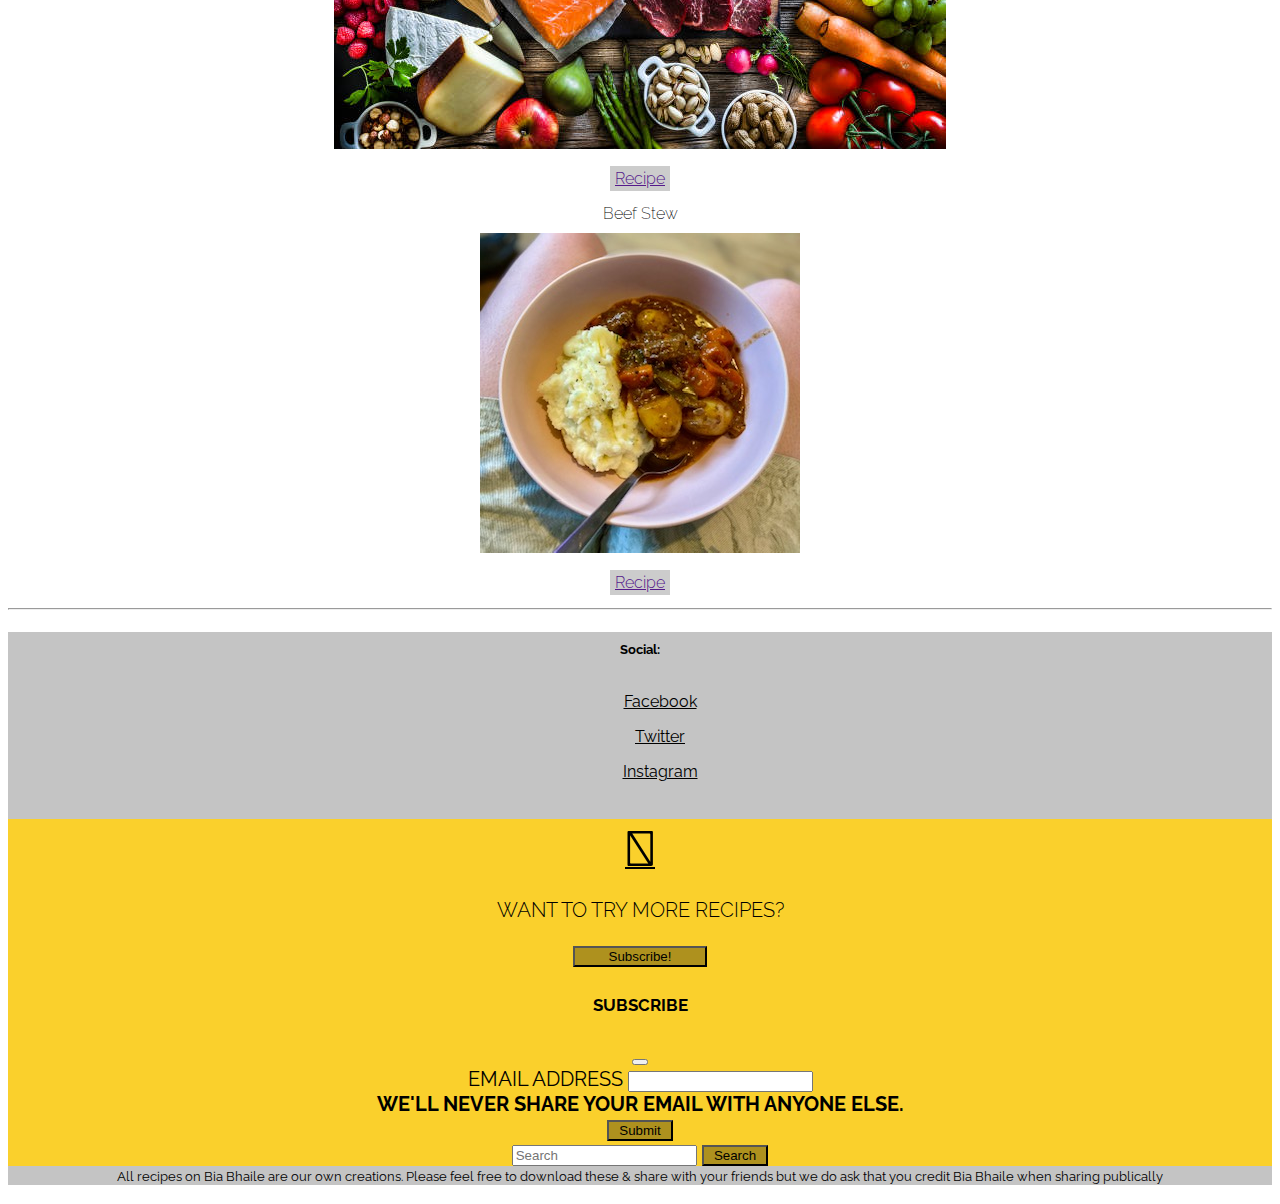
==== commit d30e7e57: "finalized footer alignment" ====
--- a/index.html
+++ b/index.html
@@ -12,7 +12,7 @@
 <body>
     <article class="container-fluid">
         <!-- HEADER -->
-            <header class="">
+            <header class="top">
                 
             <nav class="navbar navbar-light navbar-expand-lg">
                 <a class="navbar-brand" href="index.html"><img src="./assets/images/logo-sm.png" width="180" alt="logo"> </a>
@@ -84,7 +84,7 @@
                     </div>
                     <div class="feature col-sm-12 d-md-none d-lg-block col-lg-4">
                         <h4 class="feature-heading">Beef Stew</h4>
-                        <img class="feature-image" src="assets/images/stock-image.jpg" alt="">
+                        <img class="feature-image" src="assets/images/beef-stew.jpg" alt="beef stew">
                         <p><a class="btn btn-sm btn-light feature-btn" href="">Recipe</a></p>
                     </div>
                     </div>
@@ -125,7 +125,16 @@
         </div>
         </section>
 
-        <section class="subscription">
+
+        <br>
+
+        <div class="row">
+    <nav class="navbar navbar-light bg-light navbar-footer">
+                <div class="col-4">
+                    <a class="nav-link" href="#top"><i class="fas fa-arrow-to-top top-icon"></i></a>
+                </div>
+
+        <section class="subscription col-4">
 
         <div class="row">
             <p class="navbar-text my-auto mr-2 footer-subscribe">Want to try more recipes?</p>
@@ -151,28 +160,26 @@
                         <button type="submit" class="btn btn-light">Submit</button>
                     </form>
                 </div>
-            </div>
-        </div>
-
-                </div>
+            </div>     
             </div>
             </div> 
         </section>  
 
-        <br>
 
-            <nav class="navbar navbar-light bg-light navbar-footer">
-                <form class="d-flex">
-                    <input class="form-control d-inline-flex p-2 bd-highlight" type="search" placeholder="Search" aria-label="Search">
+                <form class="d-flex col-4">
+                    <input class="form-control bd-highlight" type="search" placeholder="Search" aria-label="Search">
                     <button class="btn btn-light btn-search" type="submit">Search</button>
                 </form>
-            </nav>
+    </nav>
+</div>
+    
         <div class="row">
             <small class="footer-note text-muted">All recipes on Bia Bhaile are our own creations. Please feel free to download these & share with your friends but we do ask that you credit Bia Bhaile when sharing publically </small>
         </div>
     </footer>
 
-    <!-- /. FOOTER -->
+
+<!-- /. FOOTER -->
 
     </article>
 
--- a/assets/css/style.css
+++ b/assets/css/style.css
@@ -239,6 +239,16 @@
 }
 
 
+
+.fa-arrow-to-top:before {
+    content: "\f341";
+    font-size: 50px;
+}
+
+.fa-arrow-to-top:hover {
+    color: #fad02c;
+}
+
 .general-sub {
     padding-top: 10px;
 }
@@ -256,7 +266,7 @@
 }
 
 .navbar-footer {
-    justify-content: flex-end;
+    justify-content: left;
 }
 
 
@@ -265,3 +275,8 @@
     padding: 20px;
     text-align: center;
 }
+
+
+ul {
+    list-style: none;
+}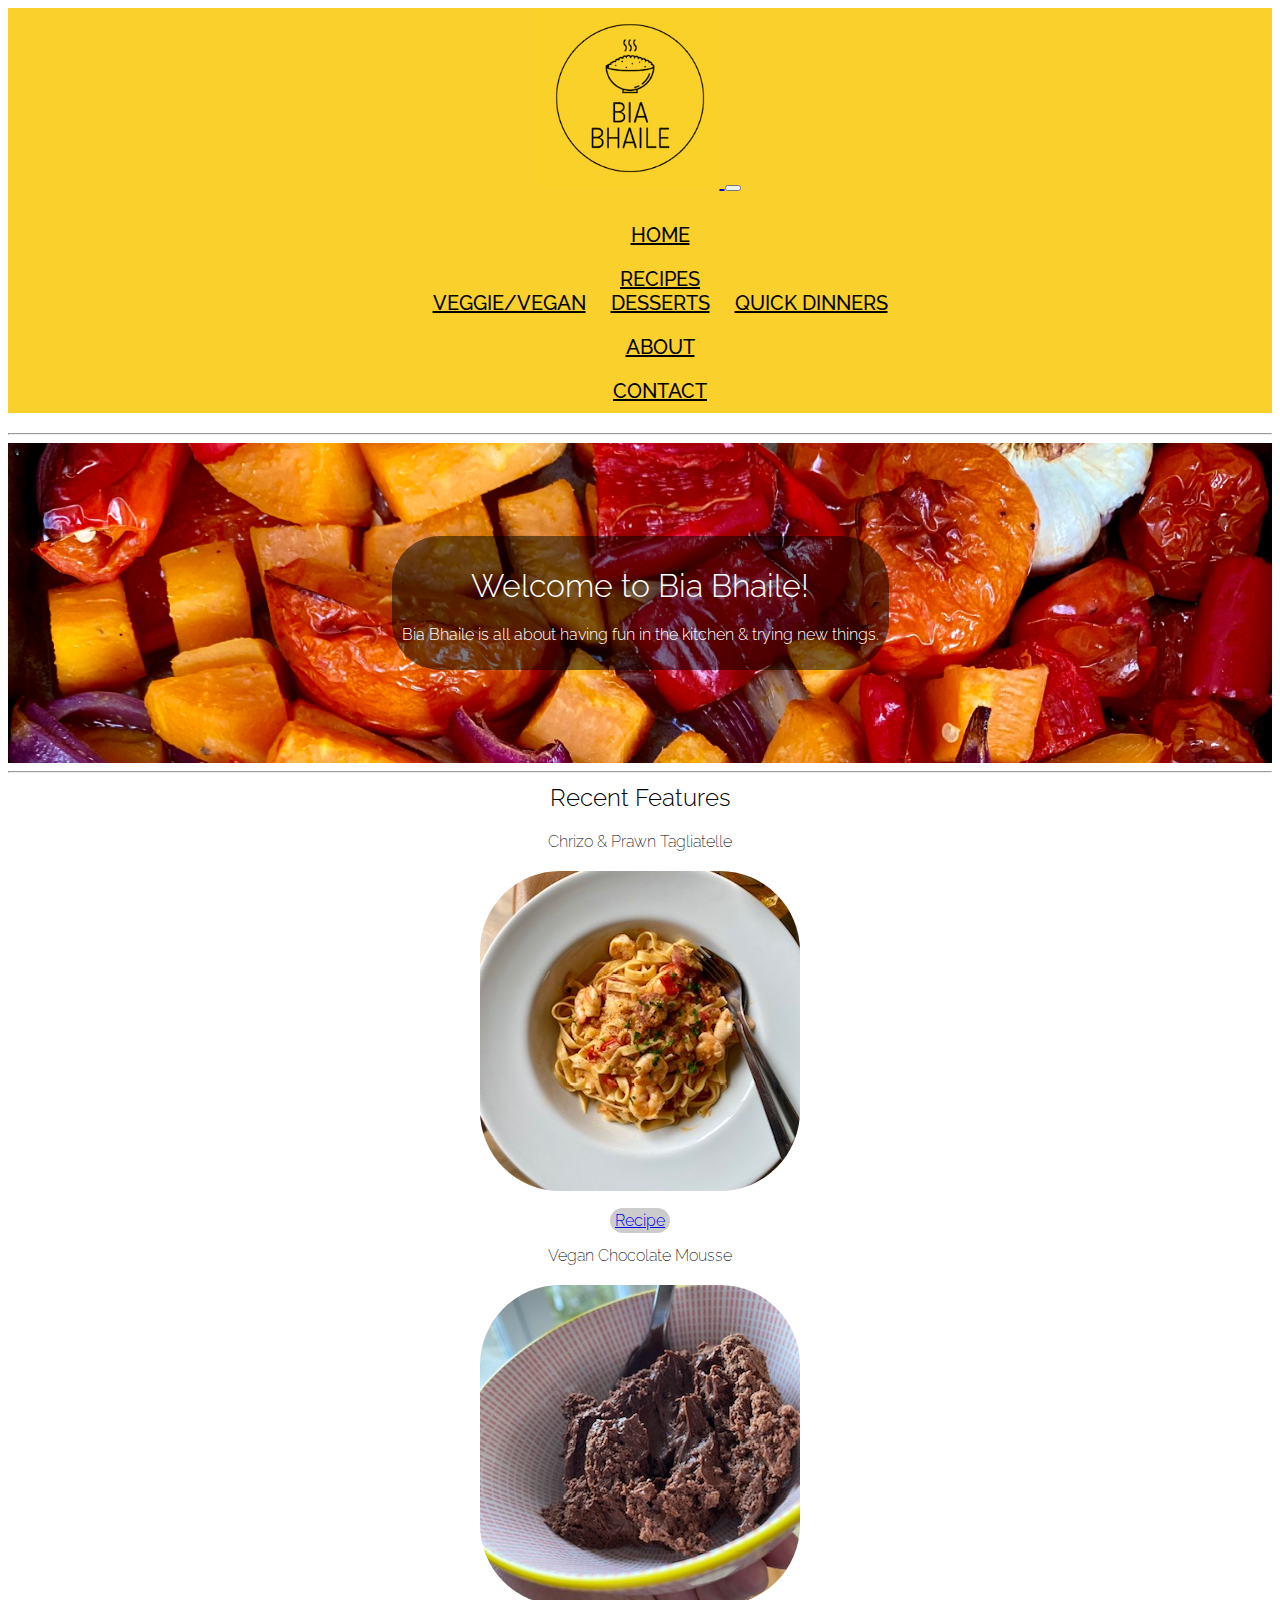
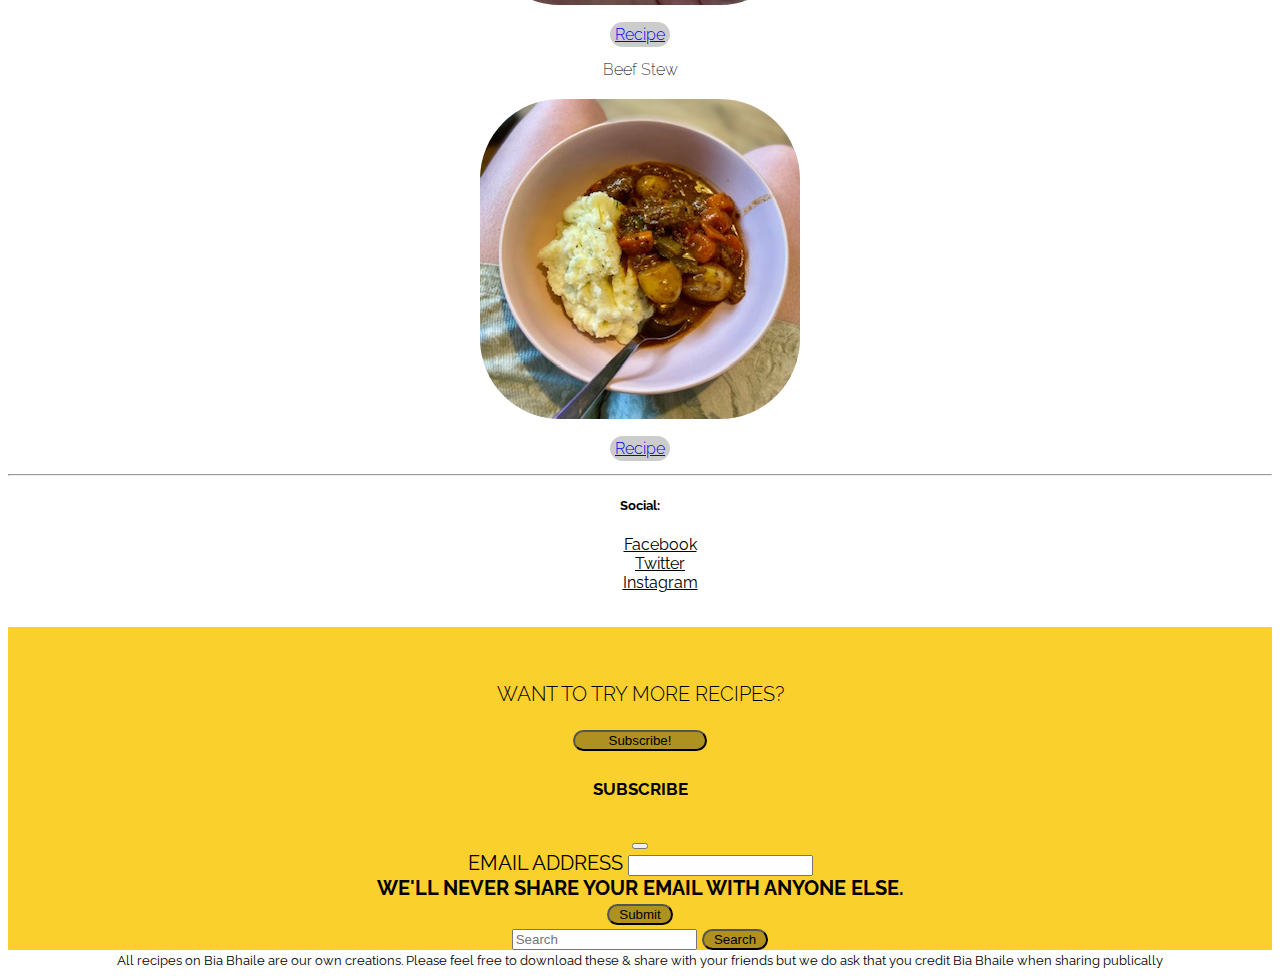
==== commit fc10ce1f: "button styling, imagery added" ====
--- a/index.html
+++ b/index.html
@@ -12,7 +12,7 @@
 <body>
     <article class="container-fluid">
         <!-- HEADER -->
-            <header class="top">
+            <header id="top">
                 
             <nav class="navbar navbar-light navbar-expand-lg">
                 <a class="navbar-brand" href="index.html"><img src="./assets/images/logo-sm.png" width="180" alt="logo"> </a>
@@ -30,9 +30,9 @@
                         Recipes
                         </a>
                         <div class="dropdown-menu" aria-labelledby="navbarDropdownMenuLink">
-                        <a class="dropdown-item" href="#">Action</a>
-                        <a class="dropdown-item" href="#">Another action</a>
-                        <a class="dropdown-item" href="#">Something else here</a>
+                        <a class="dropdown-item" href="#">Veggie/Vegan</a>
+                        <a class="dropdown-item" href="#">Desserts</a>
+                        <a class="dropdown-item" href="#">Quick Dinners</a>
                         </div>
                     </li>
                     <li class="nav-item">
@@ -73,19 +73,19 @@
                     </div>
                     <div class="row">
                     <div class="feature col-sm-12 col-md-6 col-lg-4">
-                        <h4 class="feature-heading">Summer BBQ</h4>
-                        <img class="feature-image" src="assets/images/stock-image.jpg" alt="">
-                        <p><a class="btn btn-sm btn-light feature-btn" href="">Recipe</a></p>
+                        <h4 class="feature-heading">Chrizo & Prawn Tagliatelle</h4>
+                        <img class="feature-image" src="assets/images/pasta.jpg" alt="">
+                        <p><a class="btn btn-sm btn-light feature-btn" href="recipes.html">Recipe</a></p>
                     </div>
                     <div class="feature col-sm-12 col-md-6 col-lg-4">
-                        <h4 class="feature-heading">Iced Coffee</h4>
-                        <img class="feature-image" src="assets/images/stock-image.jpg" alt="">
-                        <p><a class="btn btn-sm btn-light feature-btn" href="">Recipe</a></p>
+                        <h4 class="feature-heading">Vegan Chocolate Mousse</h4>
+                        <img class="feature-image" src="assets/images/chocolate-mousse.jpg" alt="">
+                        <p><a class="btn btn-sm btn-light feature-btn" href="recipes.html">Recipe</a></p>
                     </div>
                     <div class="feature col-sm-12 d-md-none d-lg-block col-lg-4">
                         <h4 class="feature-heading">Beef Stew</h4>
                         <img class="feature-image" src="assets/images/beef-stew.jpg" alt="beef stew">
-                        <p><a class="btn btn-sm btn-light feature-btn" href="">Recipe</a></p>
+                        <p><a class="btn btn-sm btn-light feature-btn" href="recipes.html">Recipe</a></p>
                     </div>
                     </div>
                 </div>
--- a/assets/css/style.css
+++ b/assets/css/style.css
@@ -3,6 +3,10 @@
 body {
     text-align: center;
     font-family: "Raleway", sans-serif;
+}
+
+ul {
+    list-style: none;
 }
 
 /* Colours */
@@ -16,6 +20,7 @@
     background-color: rgba(0, 0, 0, 0.3);
     text-align: center;
     width: 5em;
+    border-radius: 1em;
 }
 
 .btn-search {
@@ -24,6 +29,12 @@
 
 .btn-subscribe {
     width: 10em;
+}
+
+/* ICONS */
+
+.fa-download:hover {
+    color: #fff;
 }
 
 
@@ -113,6 +124,16 @@
     text-decoration: underline;
     padding: 3px;
 }
+
+.nav-link i:hover {
+    color: #fad02c;
+}
+
+.top-icon {
+    font-size: 30px;
+}
+
+
 
 .dropdown:hover .dropdown-menu {
     display: block;
@@ -200,11 +221,12 @@
 }
 .feature img {
     max-width: 75%;
+    border-radius: 5em;
 }
 
 .feature-heading {
-    margin-top: 5px;
-    margin-bottom: 10px;
+    margin-top: 10px;
+    margin-bottom: 20px;
 }
 
 /* BUTTONS*/
@@ -221,6 +243,38 @@
 }
 
 
+/* RECIPE CONTENT */
+
+.recipe-img {
+    width: fit-content;
+    height: fit-content;
+    
+
+section.container-fluid.recipe-container {
+   text-align: left;
+}
+
+/* ABOUT */
+
+div.about img {
+    padding: 10px;
+}
+
+div.about p {
+    padding: 20px 80px;
+    text-align: justify;
+
+}
+
+/* CONTACT FORM */
+
+.contact-form {
+    padding-bottom: 30px;
+}
+
+
+
+
 /* FOOTER */
 
 footer {
@@ -279,4 +333,5 @@
 
 ul {
     list-style: none;
-}+}
+
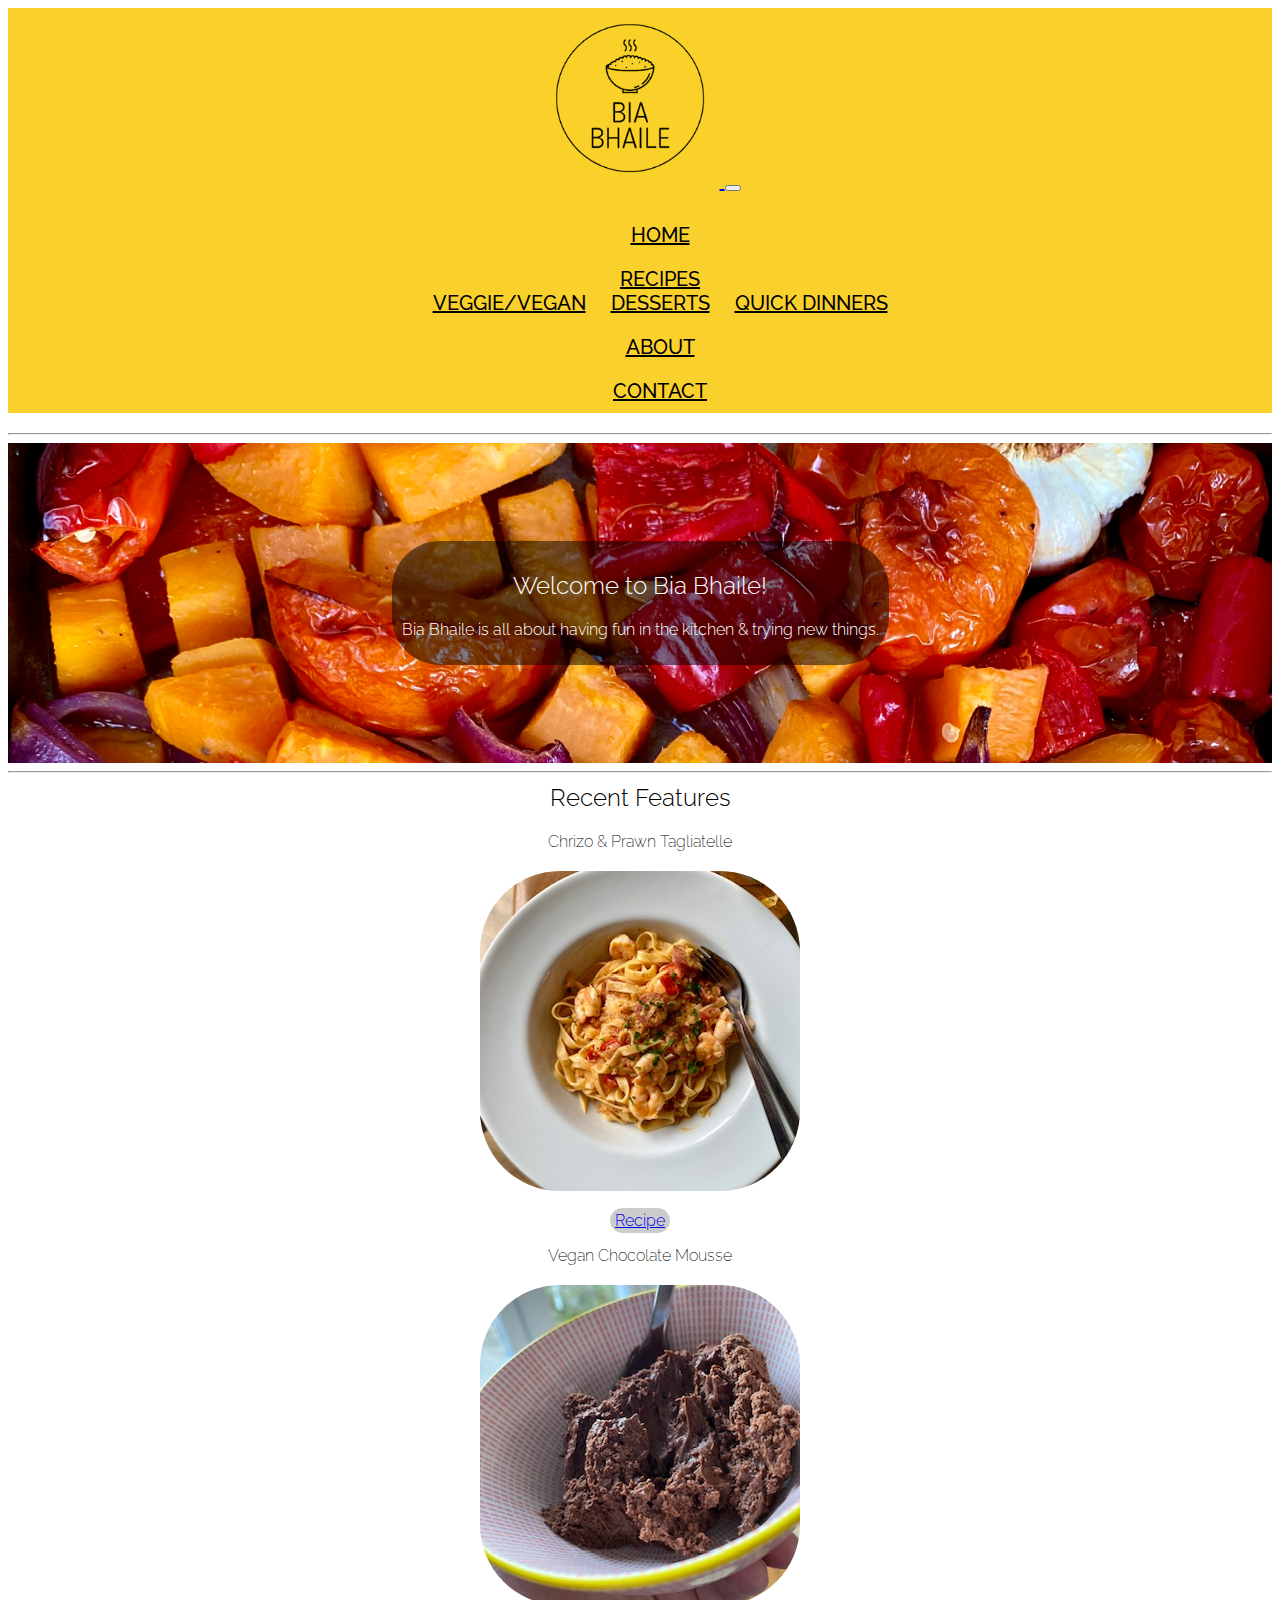
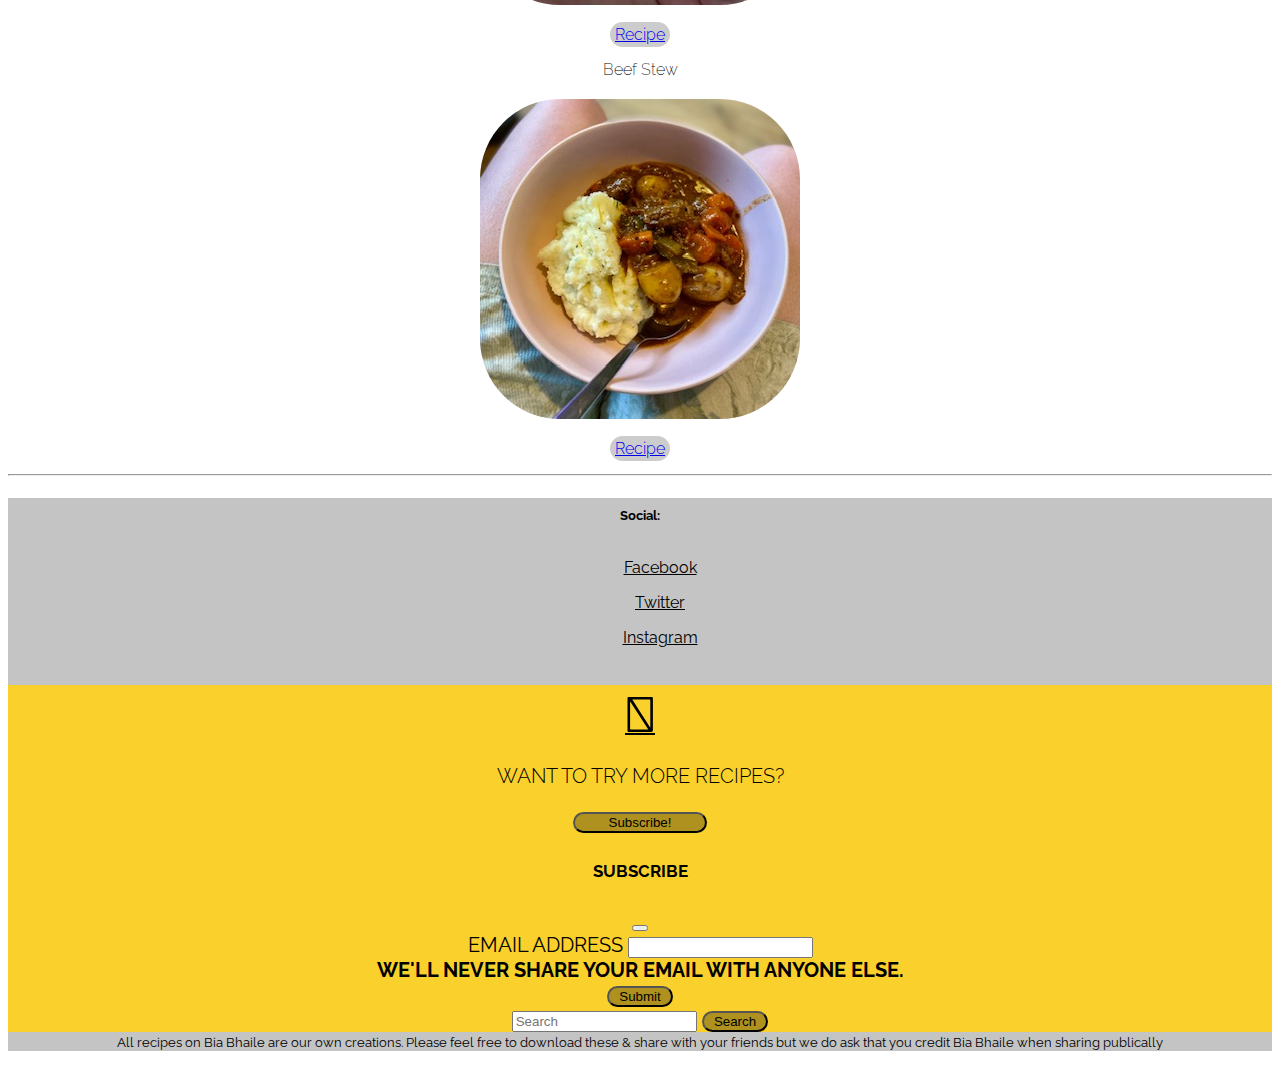
==== commit f197b442: "bug fixes after html validation" ====
--- a/index.html
+++ b/index.html
@@ -10,7 +10,7 @@
     <link rel="stylesheet" href="assets/css/style.css" type="text/css">
 </head>
 <body>
-    <article class="container-fluid">
+    <div class="container-fluid">
         <!-- HEADER -->
             <header id="top">
                 
@@ -51,7 +51,7 @@
             <section class="col-12 ">
                 <div class="row no-gutters callout-section">
                     <div class="col-md-6 callout-text mx-auto">
-                        <h1>Welcome to Bia Bhaile!</h1>
+                        <h2>Welcome to Bia Bhaile!</h2>
                         <p>Bia Bhaile is all about having fun in the kitchen & trying new things.</p>
                     </div>
                     <!--
@@ -176,12 +176,15 @@
         <div class="row">
             <small class="footer-note text-muted">All recipes on Bia Bhaile are our own creations. Please feel free to download these & share with your friends but we do ask that you credit Bia Bhaile when sharing publically </small>
         </div>
+
+        </div>
+        
     </footer>
 
 
 <!-- /. FOOTER -->
 
-    </article>
+</div>
 
     <script src="https://cdn.jsdelivr.net/npm/bootstrap@5.0.0-beta3/dist/js/bootstrap.bundle.min.js" integrity="sha384-JEW9xMcG8R+pH31jmWH6WWP0WintQrMb4s7ZOdauHnUtxwoG2vI5DkLtS3qm9Ekf" crossorigin="anonymous"></script>
 
--- a/assets/css/style.css
+++ b/assets/css/style.css
@@ -5,9 +5,6 @@
     font-family: "Raleway", sans-serif;
 }
 
-ul {
-    list-style: none;
-}
 
 /* Colours */
 
@@ -23,6 +20,8 @@
     border-radius: 1em;
 }
 
+
+
 .btn-search {
     width: 5em;
 }
@@ -31,11 +30,6 @@
     width: 10em;
 }
 
-/* ICONS */
-
-.fa-download:hover {
-    color: #fff;
-}
 
 
 /* Headings */
@@ -248,7 +242,7 @@
 .recipe-img {
     width: fit-content;
     height: fit-content;
-    
+}
 
 section.container-fluid.recipe-container {
    text-align: left;
@@ -281,8 +275,50 @@
     background-color: rgb(196, 196, 196);
     padding: 0;
     margin: 0;
-    color: black;
-}
+    width: 100%;
+    color: black;
+}
+
+.general-sub {
+    padding-top: 10px;
+}
+
+
+
+.btn:hover {
+    background-color: #fad02c;
+    color: white;
+}
+
+footer div h5 {
+    text-align: center;
+    color: black;
+}
+
+.navbar-footer {
+    justify-content: left;
+}
+
+
+
+.footer-note {
+    margin: 0;
+    padding: 20px;
+    text-align: center;
+}
+
+
+ul {
+    list-style: none;
+}
+
+
+/* ICONS */
+
+.fa-download:hover {
+    color: #fff;
+}
+
 
 .social-icon {
     font-size: 30px;
@@ -291,7 +327,6 @@
 .social-icon:hover {
     color: #fad02c;
 }
-
 
 
 .fa-arrow-to-top:before {
@@ -303,35 +338,4 @@
     color: #fad02c;
 }
 
-.general-sub {
-    padding-top: 10px;
-}
-
-
-
-.btn:hover {
-    background-color: #fad02c;
-    color: white;
-}
-
-footer div h5 {
-    text-align: center;
-    color: black;
-}
-
-.navbar-footer {
-    justify-content: left;
-}
-
-
-.footer-note {
-    margin: 0;
-    padding: 20px;
-    text-align: center;
-}
-
-
-ul {
-    list-style: none;
-}
-
+
